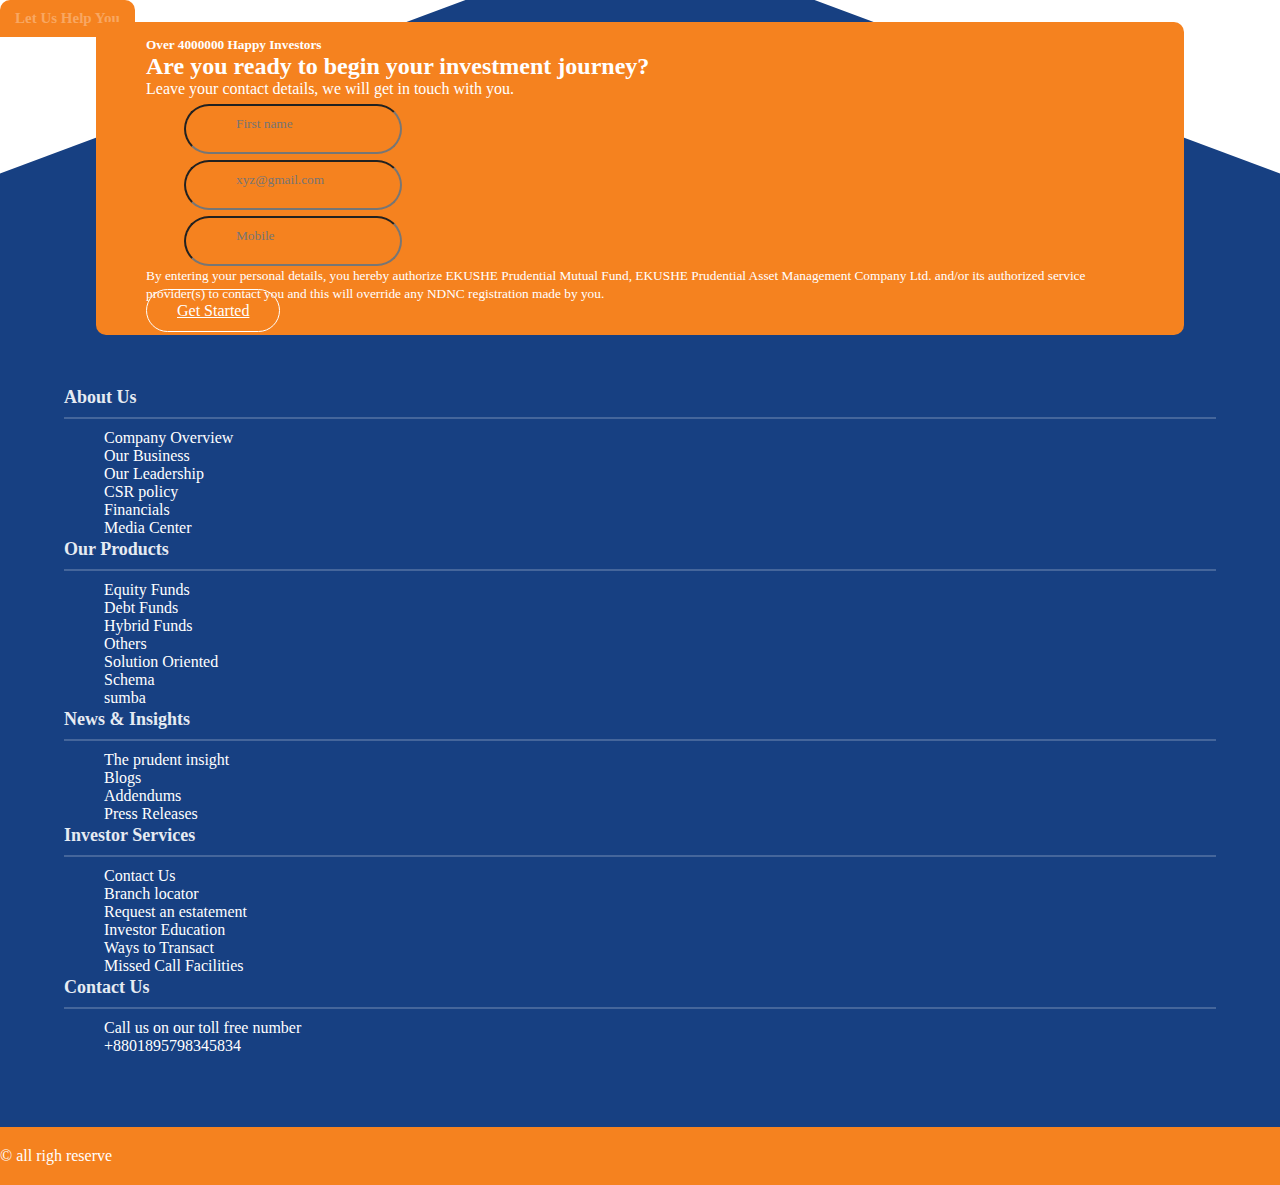
==== index.html @ f6b39957 "klgdfkl" ====
<!DOCTYPE html>
<html lang="en">

<head>
    <meta charset="UTF-8">
    <meta name="viewport" content="width=device-width, initial-scale=1.0">

    <title>Document</title>
    <link rel="stylesheet" href="css/bootstrap.min.css">
    <link rel="stylesheet" href="css/all.min.css">
    <link rel="stylesheet" href="css/jquery.expander.min.css">
    <link rel="stylesheet" href="css/style.css">
</head>

<body>
    <div class="container f"></div>
    <footer>
        <div class="text-center help-div">
            <h5 class="help ">Let Us Help You</h5>
        </div>
        <div class="footer-top text-center">

            <h5 class="">Over 4000000 Happy Investors</h5>
            <h2 class="">Are you ready to begin your investment journey?</h2>
            <p class="">Leave your contact details, we will get in touch with you.</p>
            <form>
                <div class="row container justify-content-center m-auto">
                    <div class="col-lg-6 col-md-12  input-wrap">
                        <div class="icon"><i class="far fa-user"></i></div>
                        <div class="label"></div>
                        <input type="text" class="form-control name" placeholder="First name">

                    </div>
                    <div class="col-lg-6 col-md-12  email">
                        <div class="icon"><i class="fas fa-envelope"></i></div>
                        <div class="label"></div>
                        <input type="text" class="form-control" placeholder="xyz@gmail.com">
                    </div>
                    <div class="col-lg-6 col-md-12 mb-1 ">
                        <div class="icon ms-2"><i class="fas fa-mobile-alt p"></i></div>
                        <div class="label"></div>
                        <input type="text" class="form-control" placeholder="Mobile">
                    </div>

                </div>
                <p class="px-5"><small class="px-5">By entering your personal details, you hereby authorize EKUSHE Prudential
                        Mutual
                        Fund, EKUSHE Prudential Asset Management Company Ltd. and/or its authorized service provider(s)
                        to contact
                        you and this will override any NDNC registration made by you.</small></p>
                <a href="" class="btn  btn-style">Get Started</a>
            </form>
        </div>
        <div class="footer-bottom footer-bottom-laptop px-5">
            <div class="custom-container">
                <div class="row m-auto ">
                    <div class="col-lg-2 col-md-12 col-sm-12">

                        <h4>About Us</h4>

                        <ul class="list-inline">
                            <li class=""><a href="" class="">Company Overview</a></li>
                            <li class=""><a href="" class="">Our Business</a></li>
                            <li class=""><a href="" class="">Our Leadership</a></li>
                            <li class=""><a href="" class="">CSR policy</a></li>
                            <li class=""><a href="" class="">Financials</a></li>
                            <li class=""><a href="" class="">Media Center</a></li>
                        </ul>



                    </div>
                    <div class="col-lg-2 col-md-12 col-sm-12">

                        <h4>Our Products</h4>

                        <ul class="list-inline">
                            <li class=""><a href="" class="">Equity Funds</a></li>
                            <li class=""><a href="" class="">Debt Funds</a></li>
                            <li class=""><a href="" class="">Hybrid Funds</a></li>
                            <li class=""><a href="" class="">Others</a></li>
                            <li class=""><a href="" class="">Solution Oriented</a></li>
                            <li class=""><a href="" class="">Schema</a></li>
                            <li class=""><a href="" class="">sumba</a></li>
                        </ul>


                    </div>
                    <div class="col-lg-2 col-md-12 col-sm-12">

                        <h4>News & Insights</h4>

                        <ul class="list-inline">
                            <li class=""><a href="" class="">The prudent insight</a></li>
                            <li class=""><a href="" class="">Blogs</a></li>
                            <li class=""><a href="" class="">Addendums</a></li>
                            <li class=""><a href="" class="">Press Releases</a></li>

                        </ul>


                    </div>


                    <div class="col-lg-2 col-md-12 col-sm-12">

                        <h4>Investor Services</h4>

                        <ul class="list-inline">
                            <li class=""><a href="" class="">Contact Us</a></li>
                            <li class=""><a href="" class="">Branch locator</a></li>
                            <li class=""><a href="" class="">Request an estatement</a></li>
                            <li class=""><a href="" class="">Investor Education</a></li>
                            <li class=""><a href="" class="">Ways to Transact</a></li>
                            <li class=""><a href="" class="">Missed Call Facilities</a></li>
                        </ul>


                    </div>
                    <div class="col-lg-4 col-md-12 col-sm-12">

                        <h4>Contact Us</h4>

                        <ul class="list-inline">
                            <li class=""><a href="" class="">Call us on our toll free number</a></li>
                            <li class=""><a href="" class="">+8801895798345834</a></li>
                        </ul>
                        <ul class="d-flex  ">
                            <li class="px-2"><a href="" class=""><i class="fab fa-linkedin-in"></i></a></li>
                            <li class="px-2"><a href="" class=""><i class="fab fa-facebook-f"></i></a></li>
                            <li class="px-2"><a href="" class=""><i class="fab fa-youtube"></i></a></li>
                            <li class="px-2"><a href="" class=""><i class="fab fa-twitter"></i></a></li>
                        </ul>

                    </div>

                </div>
            </div>
        </div>
        <div class="footer-bottom footer-bottom-mobile px-5">
            <div class="custom-container">
                <div class="row m-auto ">
                    <div class="col-lg-2 col-md-12 col-sm-12">
                        <div class="accordion" data-expander="my-accordion">
                            <div class="accordion__head" data-toggle>
                                <h4>About Us</h4>
                            </div>
                            <div class="accordion__body" data-body>
                                <ul class="list-inline">
                                    <li class=""><a href="" class="">Company Overview</a></li>
                                    <li class=""><a href="" class="">Our Business</a></li>
                                    <li class=""><a href="" class="">Our Leadership</a></li>
                                    <li class=""><a href="" class="">CSR policy</a></li>
                                    <li class=""><a href="" class="">Financials</a></li>
                                    <li class=""><a href="" class="">Media Center</a></li>
                                </ul>
                            </div>
                        </div>


                    </div>
                    <div class="col-lg-2 col-md-12 col-sm-12">
                        <div class="accordion" data-expander="my-accordion">
                            <div class="accordion__head" data-toggle>
                                <h4>Our Products</h4>
                            </div>
                            <div class="accordion__body" data-body>
                                <ul class="list-inline">
                                    <li class=""><a href="" class="">Equity Funds</a></li>
                                    <li class=""><a href="" class="">Debt Funds</a></li>
                                    <li class=""><a href="" class="">Hybrid Funds</a></li>
                                    <li class=""><a href="" class="">Others</a></li>
                                    <li class=""><a href="" class="">Solution Oriented</a></li>
                                    <li class=""><a href="" class="">Schema</a></li>
                                    <li class=""><a href="" class="">sumba</a></li>
                                </ul>
                            </div>
                        </div>


                    </div>
                    <div class="col-lg-3 col-md-12 col-sm-12">
                        <div class="accordion" data-expander="my-accordion">
                            <div class="accordion__head" data-toggle>
                                <h4>News & Insights</h4>
                            </div>
                            <div class="accordion__body" data-body>
                                <ul class="list-inline">
                                    <li class=""><a href="" class="">The prudent insight</a></li>
                                    <li class=""><a href="" class="">Blogs</a></li>
                                    <li class=""><a href="" class="">Addendums</a></li>
                                    <li class=""><a href="" class="">Press Releases</a></li>

                                </ul>
                            </div>
                        </div>
                    </div>


                    <div class="col-lg-3 col-md-12 col-sm-12">
                        <div class="accordion" data-expander="my-accordion">
                            <div class="accordion__head" data-toggle>
                                <h4>Investor Services</h4>
                            </div>
                            <div class="accordion__body" data-body>
                                <ul class="list-inline">
                                    <li class=""><a href="" class="">Contact Us</a></li>
                                    <li class=""><a href="" class="">Branch locator</a></li>
                                    <li class=""><a href="" class="">Request an estatement</a></li>
                                    <li class=""><a href="" class="">Investor Education</a></li>
                                    <li class=""><a href="" class="">Ways to Transact</a></li>
                                    <li class=""><a href="" class="">Missed Call Facilities</a></li>
                                </ul>
                            </div>
                        </div>


                    </div>
                    <div class="col-lg-2 col-md-12 col-sm-12">
                        <div class="accordion" data-expander="my-accordion">
                            <div class="accordion__head" data-toggle>
                                <h4>Contact Us</h4>
                            </div>
                            <div class="accordion__body" data-body>
                                <ul class="list-inline">
                                    <li class=""><a href="" class="">Call us on our toll free number</a></li>
                                    <li class=""><a href="" class="">+8801895798345834</a></li>
                                </ul>
                                <ul class="d-flex social-icon ">
                                    <li class="px-2"><a href="" class=""><i class="fab fa-linkedin-in"></i></a></li>
                                    <li class="px-2"><a href="" class=""><i class="fab fa-facebook-f"></i></a></li>
                                    <li class="px-2"><a href="" class=""><i class="fab fa-youtube"></i></a></li>
                                    <li class="px-2"><a href="" class=""><i class="fab fa-twitter"></i></a></li>
                                </ul>
                            </div>
                        </div>
                    </div>

                </div>
            </div>
        </div>
        <div class="copy-right text-center">
            <p class="m-auto">&copy; all righ reserve</p>
        </div>
    </footer>

    <script src="js/all.min.js"></script>
    <script src="https://code.jquery.com/jquery-3.5.1.min.js"></script>
    <script src="js/jquery.expander.min.js"></script>
    <script>
        var windowWidth = $(window).width();
        if (windowWidth < 768) {
            $('.dropdown').expander({
                dropdown: 'bottom'
            });
        } else {
            $('.dropdown').expander({
                dropdown: 'expand'
            });
        }
    </script>
</body>

</html>
---- css/style.css ----
* {
    margin: 0;
    box-sizing: border-box;
    font-family: lato-regular;
}
@font-face{
    font-family: lato-regular;
    src: url('../fonts/Lato-Regular.ttf');
}
@font-face{
    font-family: lato-bold;
    src: url('../fonts/Lato-Bold.ttf');
}
.custom-container{width: 90%; margin: auto;}
.footer-top {
    background-color: #F5821F;
    position: relative;
    width: 85%;
    margin: auto;
    padding: 15px 50px;
    border-radius: 10px;
    z-index: 1;
    
}
.footer-top h2, .footer-top h5, .footer-top p{color: white;}
.footer-top h2{font-family: lato-bold;}
.footer-bottom {
    background-color: #174082;
    margin-top: -400px;
    padding-top: 450px;
    clip-path: polygon(50% 0, 100% 20%, 100% 100%, 0 100%, 0 20%);
    position: relative;
}

.help {
    background-color: #F5821F;
    display: inline-block;
    padding: 10px 15px;
    border-top-left-radius: 10px;
    border-top-right-radius: 10px;
    color: #F8A762;
    font-family: lato-bold;
    font-size: 15px;
}

.help-div {
    margin-bottom: -15px;
}

input[type=text] {
    border-radius: 40px;
    background-color: #F5821F;
    padding: 10px 0 20px 50px;
    box-shadow: none;
}
.input-wrap:hover i.fa.fa-user{color: red;}
input:hover {
    background-color: ;
    border: 1px solid #F75A29;
}

.icon:hover {
    color: #F75A29;
}

.form-control:focus {
    background-color: white;
    box-shadow: none;
    border: 1px solid  #F75A29;
}

.btn-style {
    border-radius: 40px;
    padding: 12px 30px;
    border: 1px solid white;
    color: white;
}

.btn-style:hover {
    background-color: #B02A30;
    color: white;
}

.label {
    display: inline-block;
    position: relative;
    left: -37%;
    top: 30%;
}

.icon {
    display: inline-block;
    position: relative;
    right: 44%;
    top: 50%;
    height: 30px;
    width: 30px;
    border: 1px solid #eda86d;
    color: #eda86d;
    border-radius: 50%;
}

.footer-bottom {
    color: white;
}
.footer-bottom h4{border-bottom: 2px solid #45669B; margin-bottom: 10px; padding: 2px 0;}
.footer-bottom ul {
    list-style: none;
}

.footer-bottom ul li a {
    text-decoration: none;
    color: white;
    display: inline-block;
    border-bottom: 1px;
}

.footer-bottom ul li a:hover  {
    color: #F57A4D;
    
    transition: .5s;
}
.social ul li {display: inline-block;}
.social-icon i{height: 30px; width: 30px; background-color: red; border: 1px solid red; border-radius: 50%;}

.copy-right {
    background-color: #F5821F;
    color: white;
    padding: 20px 0;
}
.footer-bottom h4{font-size: 18px; line-height: 20px;color:#E6EBF2 ;font-family: lato-bold;padding-bottom: 10px;}
h4>ul>li{font-size: 14px; line-height: 20px;color:#E6EBF2 ;}
.footer-bottom-mobile{display: none;}
.footer-bottom-laptop{display: block;}
@media screen and(max-width:1300px){
    
}
@media screen and (min-width: 1000px) {
    .icon {
      
          
  
          
      }
  }
@media  screen and(max-width:700px){
    .footer-bottom-laptop{display: none;}
    .footer-bottom-mobile{display: block;}
    
}
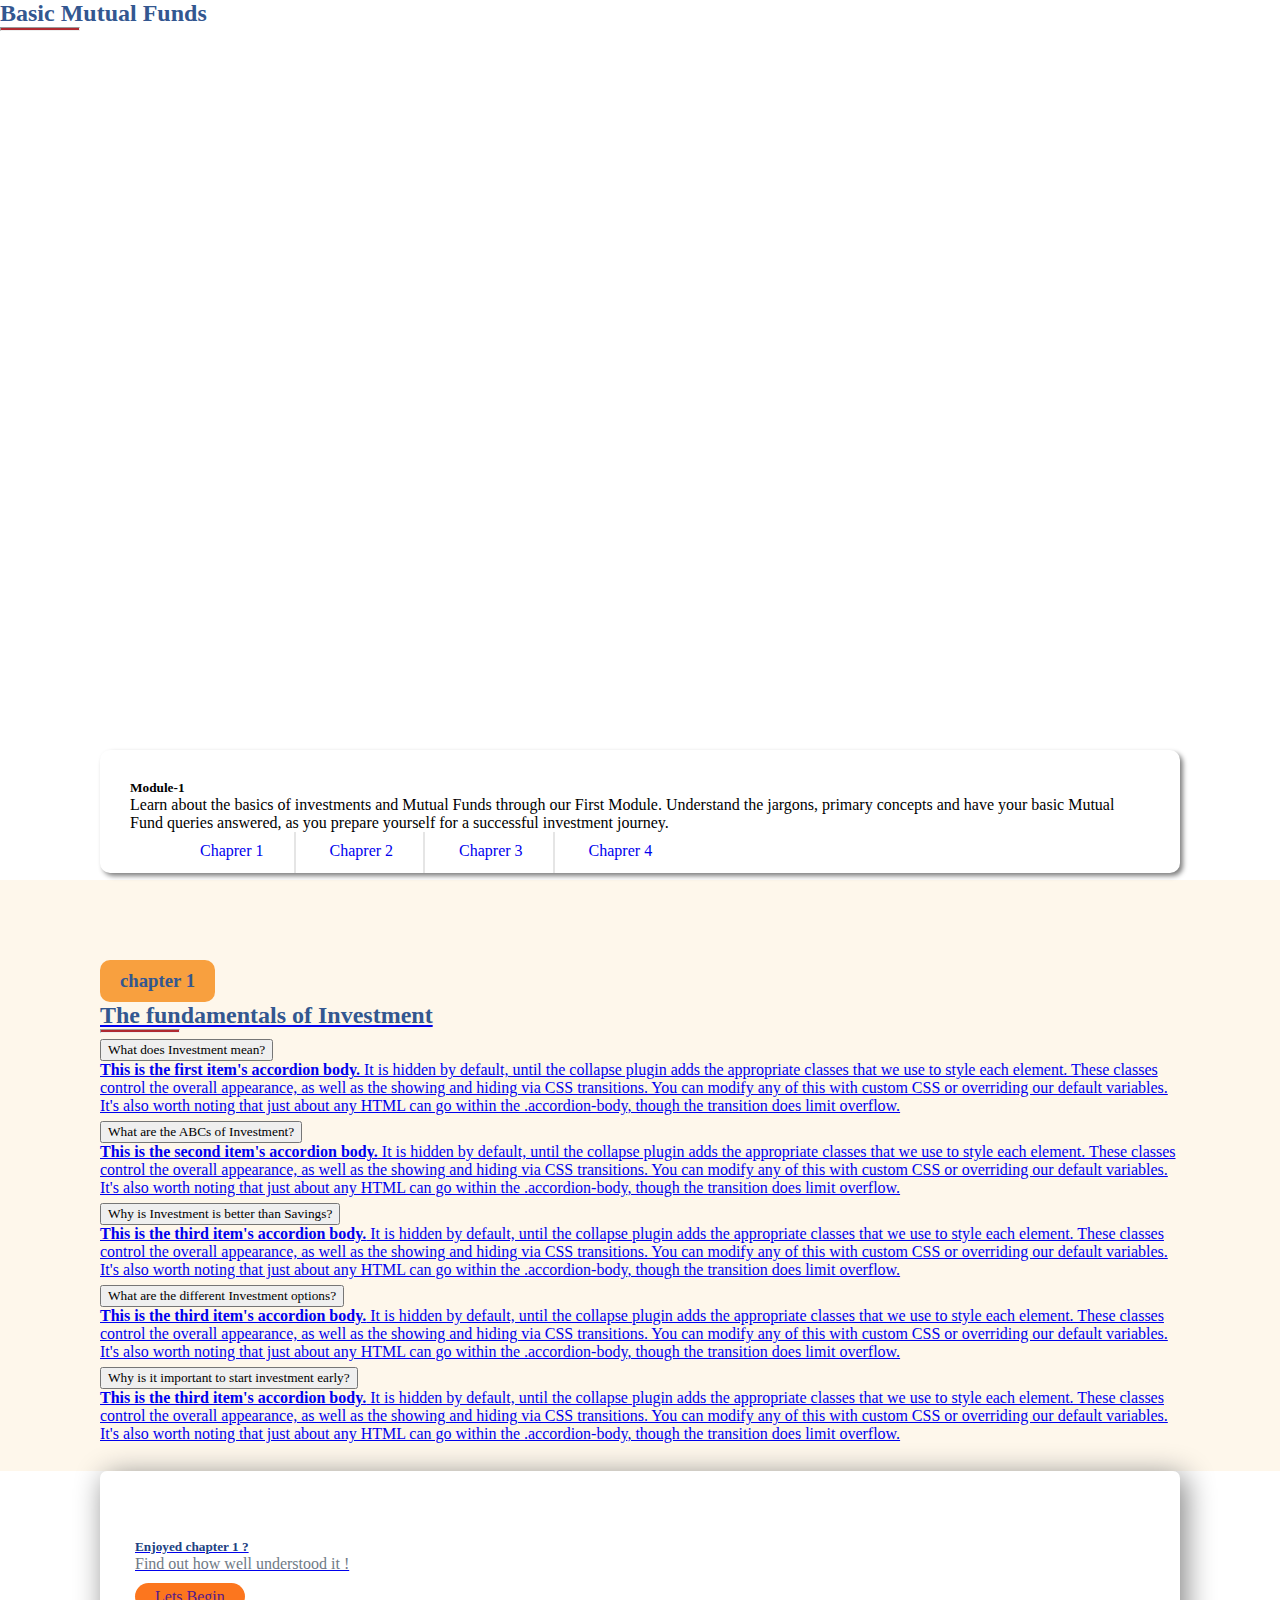
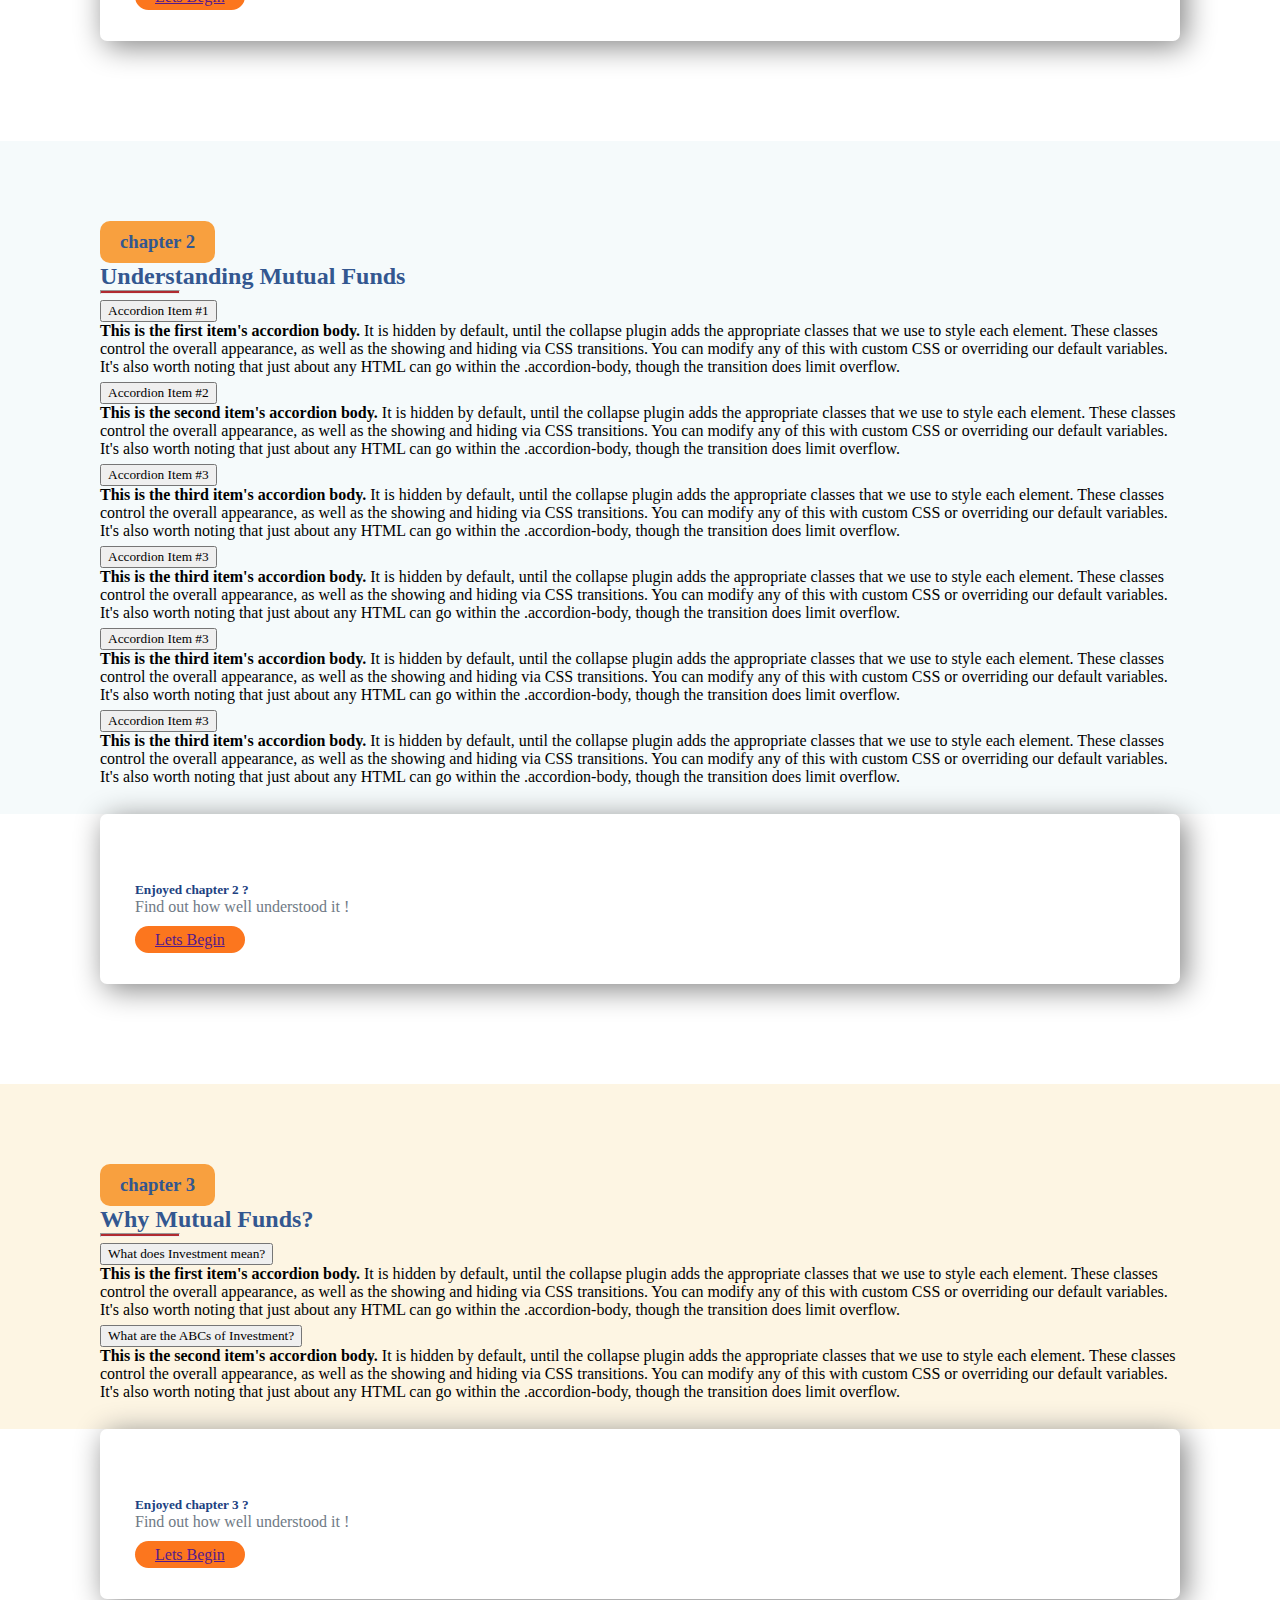
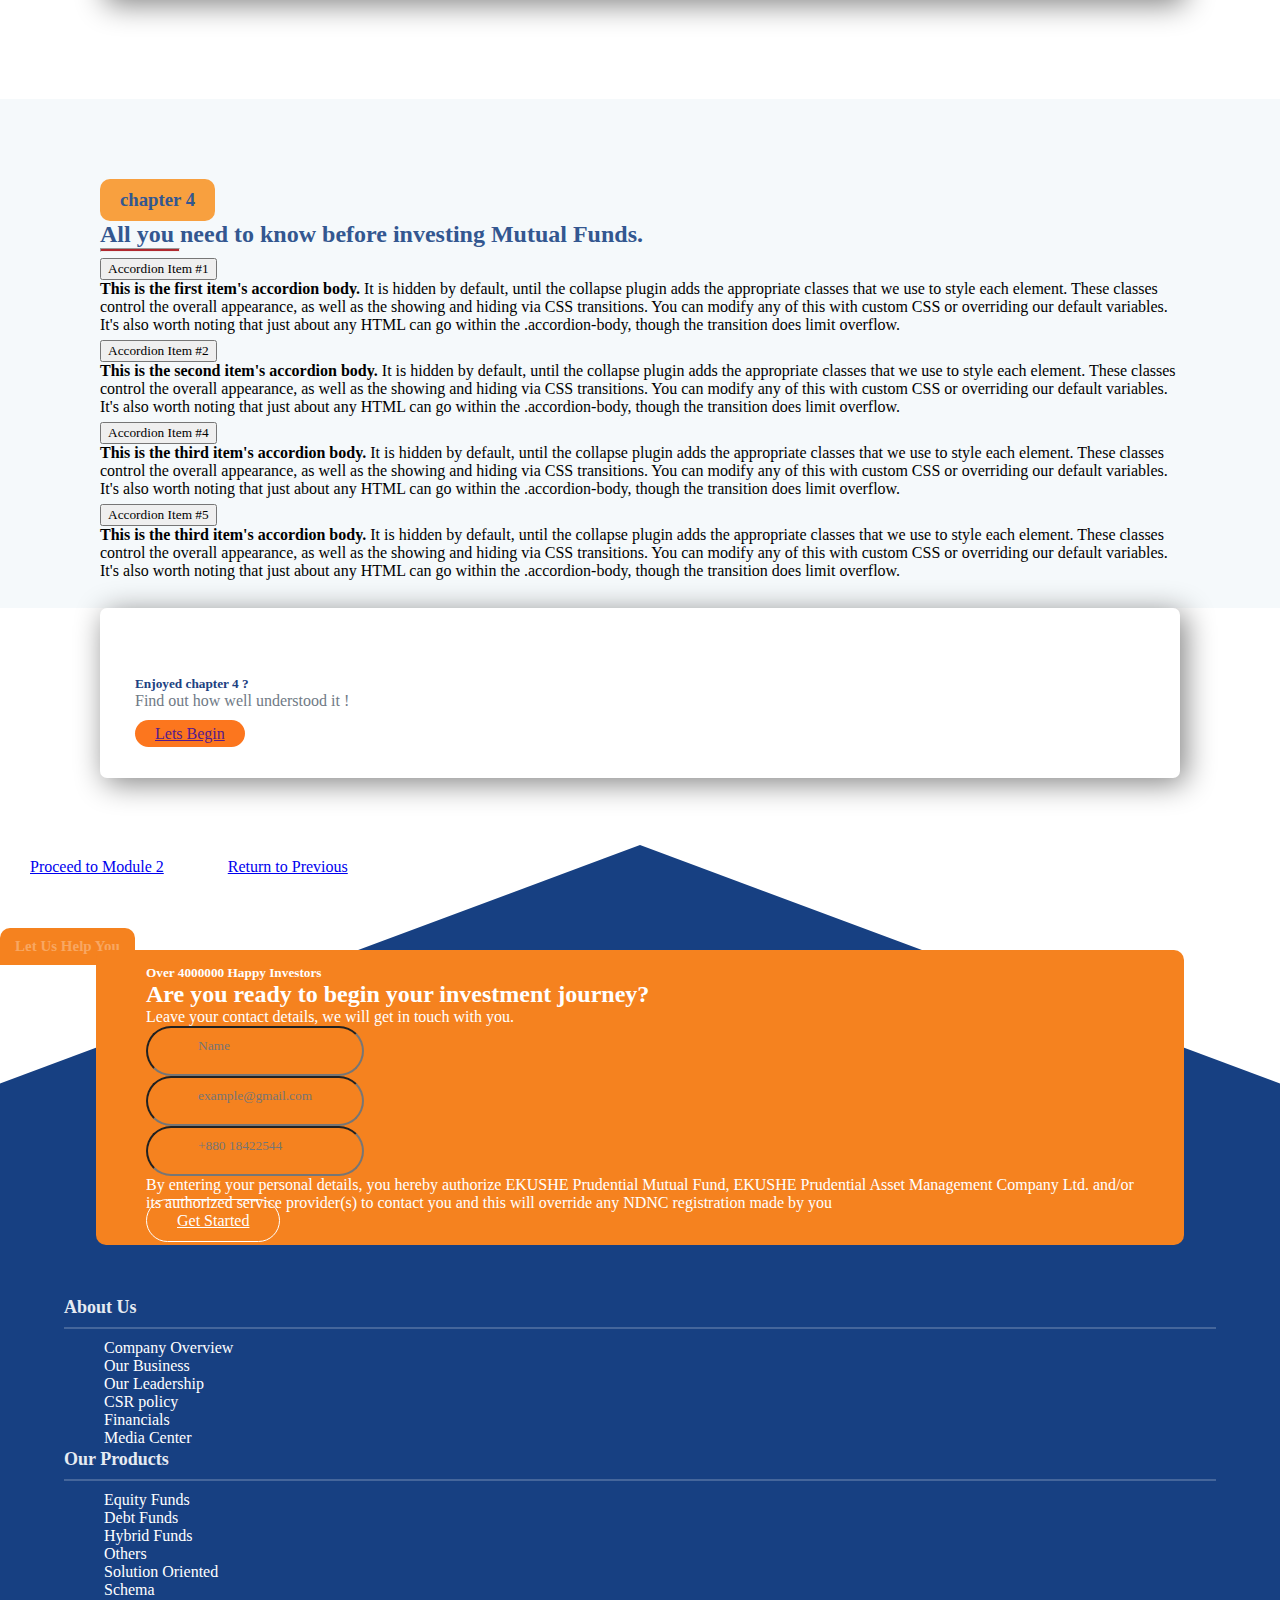
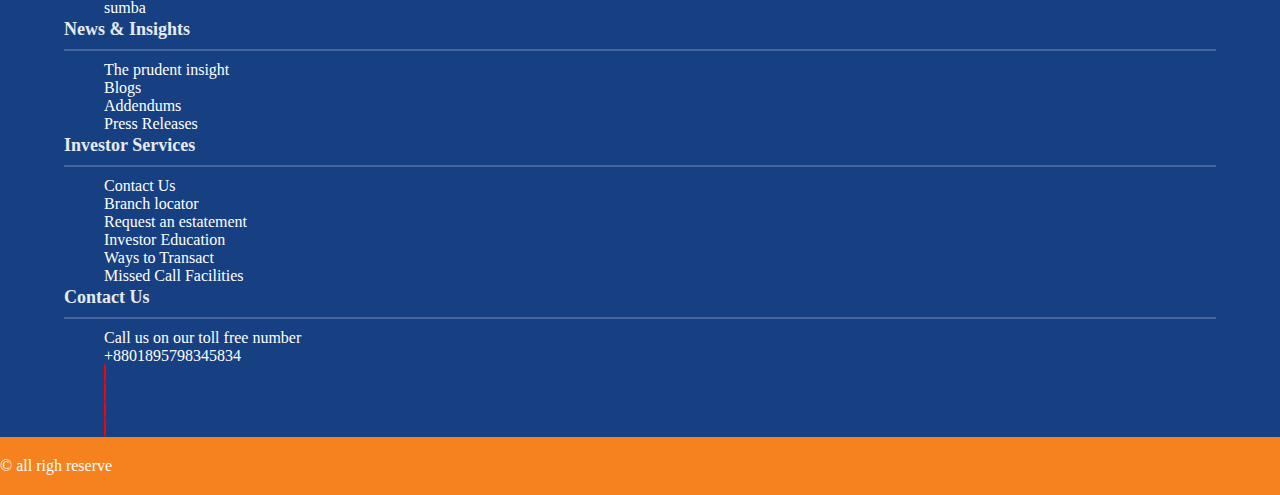
==== commit 9646ec13: "update" ====
--- a/index.html
+++ b/index.html
@@ -9,11 +9,566 @@
     <link rel="stylesheet" href="css/bootstrap.min.css">
     <link rel="stylesheet" href="css/all.min.css">
     <link rel="stylesheet" href="css/jquery.expander.min.css">
+    <link rel="stylesheet" href="css/main.css">
     <link rel="stylesheet" href="css/style.css">
 </head>
 
 <body>
-    <div class="container f"></div>
+    <main>
+        <!-- top heade -->
+        <div class="top-header d-flex align-items-end justify-content-center text-center">
+            <!-- <img src="images/header-inside-curve.svg" alt=""> -->
+            <div class="">
+                <h2 class="pb-2">Basic Mutual Funds</h2>
+            <div class="d-block mb-3">
+                <hr class="line m-auto">
+            </div>
+            </div>
+        </div>
+
+        <!-- learn background -->
+        <div class="learn-background">
+
+        </div>
+        
+            <div class="chapter-index ">
+                <div class="">
+                    <h5 class="">Module-1</h5>
+                    <p class="">Learn about the basics of investments and Mutual Funds through our First Module. Understand the jargons, primary concepts and have your basic Mutual Fund queries answered, as you prepare yourself for a successful investment journey.
+                    </p>
+                   <div class="chapter-menu  d-flex justify-content-center align-items-end">
+                    <ul class="my-0">
+                        <li class=""><a href="#chapter-1" class="">Chaprer 1</a></li>
+                        <li class=""><a href="#chapter-2" class="">Chaprer 2</a></li>
+                        <li class=""><a href="#chapter-3" class="">Chaprer 3</a></li>
+                        <li class=""><a href="#chapter-4" class="">Chaprer 4</a></li>
+                    </ul>
+    
+    
+                    <select> 
+                        <option value="#chapter-1" selected="selected"><a href="#chapter-1" class="">Chaprer 1</a1</option> 
+                        
+                        <option value="#chapter-2"><a href="#chapter-2" class="">Chaprer 2</a</option> 
+                        <option value="#chapter-3"><a href="#chapter-3" class="">Chaprer 3</a</option> 
+                        <option value="#chapter-4"><a href="#chapter-4" class="">Chaprer 4</a</option> 
+                        
+                      </select> 
+                </div>
+
+               </div>
+            </div>
+        
+        <!-- fundamental of investment -->
+        <section class="investment">
+            <div class="">
+                <!-- chapter 1 -->
+                <div class="curve"></div>
+                <div class="row row-gap" id="chapter-1">
+                    <div class="col-lg-6">
+                        <h3 class="text-uppercase">chapter <span class="">1</span></h3>
+                        <h2 class="">The fundamentals of Investment</h2>
+                        <hr class="line">
+
+
+
+
+                        <div class="accordion" id="accordionChapterOne">
+                            <div class="accordion-item">
+                                <h2 class="accordion-header" id="headingOne">
+                                    <button class="accordion-button" type="button" data-bs-toggle="collapse"
+                                        data-bs-target="#ChapterOneCollapseOne" aria-expanded="true" aria-controls="ChapterOneCollapseOne">
+                                        What does Investment mean?
+                                    </button>
+                                </h2>
+                                <div id="ChapterOneCollapseOne" class="accordion-collapse collapse show"
+                                    aria-labelledby="headingOne" data-bs-parent="#accordionChapterOne">
+                                    <div class="accordion-body">
+                                        <strong>This is the first item's accordion body.</strong> It is hidden by
+                                        default, until the collapse plugin adds the appropriate classes that we use to
+                                        style each element. These classes control the overall appearance, as well as the
+                                        showing and hiding via CSS transitions. You can modify any of this with custom
+                                        CSS or overriding our default variables. It's also worth noting that just about
+                                        any HTML can go within the <code>.accordion-body</code>, though the transition
+                                        does limit overflow.
+                                    </div>
+                                </div>
+                            </div>
+                            <div class="accordion-item">
+                                <h2 class="accordion-header" id="headingTwo">
+                                    <button class="accordion-button collapsed" type="button" data-bs-toggle="collapse"
+                                        data-bs-target="#ChapterOneCollapseTwo" aria-expanded="false" aria-controls="ChapterOneCollapseTwo">
+                                        What are the ABCs of Investment?
+                                    </button>
+                                </h2>
+                                <div id="ChapterOneCollapseTwo" class="accordion-collapse collapse" aria-labelledby="headingTwo"
+                                    data-bs-parent="#accordionChapterOne">
+                                    <div class="accordion-body">
+                                        <strong>This is the second item's accordion body.</strong> It is hidden by
+                                        default, until the collapse plugin adds the appropriate classes that we use to
+                                        style each element. These classes control the overall appearance, as well as the
+                                        showing and hiding via CSS transitions. You can modify any of this with custom
+                                        CSS or overriding our default variables. It's also worth noting that just about
+                                        any HTML can go within the <code>.accordion-body</code>, though the transition
+                                        does limit overflow.
+                                    </div>
+                                </div>
+                            </div>
+                            <div class="accordion-item">
+                                <h2 class="accordion-header" id="headingThree">
+                                    <button class="accordion-button collapsed" type="button" data-bs-toggle="collapse"
+                                        data-bs-target="#ChapterOneCollapseThree" aria-expanded="false"
+                                        aria-controls="ChapterOneCollapseThree">
+                                        Why is Investment is better than Savings?
+                                    </button>
+                                </h2>
+                                <div id="ChapterOneCollapseThree" class="accordion-collapse collapse"
+                                    aria-labelledby="headingThree" data-bs-parent="#accordionChapterOne">
+                                    <div class="accordion-body">
+                                        <strong>This is the third item's accordion body.</strong> It is hidden by
+                                        default, until the collapse plugin adds the appropriate classes that we use to
+                                        style each element. These classes control the overall appearance, as well as the
+                                        showing and hiding via CSS transitions. You can modify any of this with custom
+                                        CSS or overriding our default variables. It's also worth noting that just about
+                                        any HTML can go within the <code>.accordion-body</code>, though the transition
+                                        does limit overflow.
+                                    </div>
+                                </div>
+                            </div>
+                            
+                            <div class="accordion-item">
+                                <h2 class="accordion-header" id="headingThree">
+                                    <button class="accordion-button collapsed" type="button" data-bs-toggle="collapse"
+                                        data-bs-target="#ChapterOneCollapseFour" aria-expanded="false"
+                                        aria-controls="ChapterOneCollapseFour">
+                                        What are the different Investment options?
+                                    </button>
+                                </h2>
+                                <div id="ChapterOneCollapseFour" class="accordion-collapse collapse"
+                                    aria-labelledby="headingThree" data-bs-parent="#accordionChapterOne">
+                                    <div class="accordion-body">
+                                        <strong>This is the third item's accordion body.</strong> It is hidden by
+                                        default, until the collapse plugin adds the appropriate classes that we use to
+                                        style each element. These classes control the overall appearance, as well as the
+                                        showing and hiding via CSS transitions. You can modify any of this with custom
+                                        CSS or overriding our default variables. It's also worth noting that just about
+                                        any HTML can go within the <code>.accordion-body</code>, though the transition
+                                        does limit overflow.
+                                    </div>
+                                </div>
+                            </div>
+                            <div class="accordion-item">
+                                <h2 class="accordion-header" id="headingThree">
+                                    <button class="accordion-button collapsed" type="button" data-bs-toggle="collapse"
+                                        data-bs-target="#ChapterOneCollapseFive" aria-expanded="false"
+                                        aria-controls="ChapterOneCollapseFive">
+                                        Why is it important to start investment early?
+                                    </button>
+                                </h2>
+                                <div id="ChapterOneCollapseFive" class="accordion-collapse collapse"
+                                    aria-labelledby="headingThree" data-bs-parent="#accordionChapterOne">
+                                    <div class="accordion-body">
+                                        <strong>This is the third item's accordion body.</strong> It is hidden by
+                                        default, until the collapse plugin adds the appropriate classes that we use to
+                                        style each element. These classes control the overall appearance, as well as the
+                                        showing and hiding via CSS transitions. You can modify any of this with custom
+                                        CSS or overriding our default variables. It's also worth noting that just about
+                                        any HTML can go within the <code>.accordion-body</code>, though the transition
+                                        does limit overflow.
+                                    </div>
+                                </div>
+                            </div>
+
+                        </div>
+
+
+                    </div>
+                    <div class="col-lg-6 d-flex align-items-start">
+                        <img src="images/module1chapter1.png" alt="" class="img-fluid">
+                    </div>
+                   
+                </div>
+                <!-- chapter bottom card -->
+                <div class="d-lg-flex align-items-center chapter-bottom-card d-sm-block">
+                    <div class=""><img src="images/takeQuiz.png" alt="" class="img-fluid"></div>
+                    <div class="">
+                        <h5 class="">Enjoyed chapter 1 ?</h5>
+                        <p class="">Find out how well understood it !</p>
+                    </div>
+                    <div class="">
+                        <a href="" class="btn btn-warning text-white">Lets Begin</a>
+                    </div>
+                </div>
+                
+                <!-- chapter 2 -->
+                <div class="curve-grey"></div>
+                <div class="row row-gap" id="chapter-2">
+                    <div class="col-lg-6 order-2">
+                        <h3 class="text-uppercase">chapter <span>2</span></h3>
+                        <h2 class="">Understanding Mutual Funds</h2>
+                        <hr class="line">
+
+
+
+                        <div class="accordion" id="accordionExample">
+                            <div class="accordion-item">
+                                <h2 class="accordion-header" id="headingOne">
+                                    <button class="accordion-button" type="button" data-bs-toggle="collapse"
+                                        data-bs-target="#ChapterTwoCollapseOne" aria-expanded="true" aria-controls="ChapterTwoCollapseOne">
+                                        Accordion Item #1
+                                    </button>
+                                </h2>
+                                <div id="ChapterTwoCollapseOne" class="accordion-collapse collapse show"
+                                    aria-labelledby="headingOne" data-bs-parent="#accordionExample">
+                                    <div class="accordion-body">
+                                        <strong>This is the first item's accordion body.</strong> It is hidden by
+                                        default, until the collapse plugin adds the appropriate classes that we use to
+                                        style each element. These classes control the overall appearance, as well as the
+                                        showing and hiding via CSS transitions. You can modify any of this with custom
+                                        CSS or overriding our default variables. It's also worth noting that just about
+                                        any HTML can go within the <code>.accordion-body</code>, though the transition
+                                        does limit overflow.
+                                    </div>
+                                </div>
+                            </div>
+                            <div class="accordion-item">
+                                <h2 class="accordion-header" id="headingTwo">
+                                    <button class="accordion-button collapsed" type="button" data-bs-toggle="collapse"
+                                        data-bs-target="#ChapterTwoCollapseTwo" aria-expanded="false" aria-controls="ChapterTwoCollapseTwo">
+                                        Accordion Item #2
+                                    </button>
+                                </h2>
+                                <div id="ChapterTwoCollapseTwo" class="accordion-collapse collapse" aria-labelledby="headingTwo"
+                                    data-bs-parent="#accordionExample">
+                                    <div class="accordion-body">
+                                        <strong>This is the second item's accordion body.</strong> It is hidden by
+                                        default, until the collapse plugin adds the appropriate classes that we use to
+                                        style each element. These classes control the overall appearance, as well as the
+                                        showing and hiding via CSS transitions. You can modify any of this with custom
+                                        CSS or overriding our default variables. It's also worth noting that just about
+                                        any HTML can go within the <code>.accordion-body</code>, though the transition
+                                        does limit overflow.
+                                    </div>
+                                </div>
+                            </div>
+                            <div class="accordion-item">
+                                <h2 class="accordion-header" id="headingThree">
+                                    <button class="accordion-button collapsed" type="button" data-bs-toggle="collapse"
+                                        data-bs-target="#ChapterTwoCollapseThree" aria-expanded="false"
+                                        aria-controls="ChapterTwoCollapseThree">
+                                        Accordion Item #3
+                                    </button>
+                                </h2>
+                                <div id="ChapterTwoCollapseThree" class="accordion-collapse collapse"
+                                    aria-labelledby="headingThree" data-bs-parent="#accordionExample">
+                                    <div class="accordion-body">
+                                        <strong>This is the third item's accordion body.</strong> It is hidden by
+                                        default, until the collapse plugin adds the appropriate classes that we use to
+                                        style each element. These classes control the overall appearance, as well as the
+                                        showing and hiding via CSS transitions. You can modify any of this with custom
+                                        CSS or overriding our default variables. It's also worth noting that just about
+                                        any HTML can go within the <code>.accordion-body</code>, though the transition
+                                        does limit overflow.
+                                    </div>
+                                </div>
+
+                            </div>
+                            <div class="accordion-item">
+                                <h2 class="accordion-header" id="headingThree">
+                                    <button class="accordion-button collapsed" type="button" data-bs-toggle="collapse"
+                                        data-bs-target="#ChapterTwoCollapseThree" aria-expanded="false"
+                                        aria-controls="ChapterTwoCollapseThree">
+                                        Accordion Item #3
+                                    </button>
+                                </h2>
+                                <div id="ChapterTwoCollapseThree" class="accordion-collapse collapse"
+                                    aria-labelledby="headingThree" data-bs-parent="#accordionExample">
+                                    <div class="accordion-body">
+                                        <strong>This is the third item's accordion body.</strong> It is hidden by
+                                        default, until the collapse plugin adds the appropriate classes that we use to
+                                        style each element. These classes control the overall appearance, as well as the
+                                        showing and hiding via CSS transitions. You can modify any of this with custom
+                                        CSS or overriding our default variables. It's also worth noting that just about
+                                        any HTML can go within the <code>.accordion-body</code>, though the transition
+                                        does limit overflow.
+                                    </div>
+                                </div>
+
+                            </div>
+                            <div class="accordion-item">
+                                <h2 class="accordion-header" id="headingThree">
+                                    <button class="accordion-button collapsed" type="button" data-bs-toggle="collapse"
+                                        data-bs-target="#ChapterTwoCollapseFour" aria-expanded="false"
+                                        aria-controls="ChapterTwoCollapseFour">
+                                        Accordion Item #3
+                                    </button>
+                                </h2>
+                                <div id="ChapterTwoCollapseFour" class="accordion-collapse collapse"
+                                    aria-labelledby="headingThree" data-bs-parent="#accordionExample">
+                                    <div class="accordion-body">
+                                        <strong>This is the third item's accordion body.</strong> It is hidden by
+                                        default, until the collapse plugin adds the appropriate classes that we use to
+                                        style each element. These classes control the overall appearance, as well as the
+                                        showing and hiding via CSS transitions. You can modify any of this with custom
+                                        CSS or overriding our default variables. It's also worth noting that just about
+                                        any HTML can go within the <code>.accordion-body</code>, though the transition
+                                        does limit overflow.
+                                    </div>
+                                </div>
+
+                            </div>
+                            <div class="accordion-item">
+                                <h2 class="accordion-header" id="headingThree">
+                                    <button class="accordion-button collapsed" type="button" data-bs-toggle="collapse"
+                                        data-bs-target="#ChapterTwoCollapseFive" aria-expanded="false"
+                                        aria-controls="ChapterTwoCollapseFive">
+                                        Accordion Item #3
+                                    </button>
+                                </h2>
+                                <div id="ChapterTwoCollapseFive" class="accordion-collapse collapse"
+                                    aria-labelledby="headingThree" data-bs-parent="#accordionExample">
+                                    <div class="accordion-body">
+                                        <strong>This is the third item's accordion body.</strong> It is hidden by
+                                        default, until the collapse plugin adds the appropriate classes that we use to
+                                        style each element. These classes control the overall appearance, as well as the
+                                        showing and hiding via CSS transitions. You can modify any of this with custom
+                                        CSS or overriding our default variables. It's also worth noting that just about
+                                        any HTML can go within the <code>.accordion-body</code>, though the transition
+                                        does limit overflow.
+                                    </div>
+                                </div>
+
+                            </div>
+
+                        </div>
+
+
+                        
+
+                    </div>
+                    <div class="col-lg-6 order-1">
+                        <img src="images/module1chapter2.png" alt="" class="img-fluid">
+                    </div>
+                </div>
+                 <!-- chapter bottom card -->
+                 <div class="d-lg-flex align-items-center chapter-bottom-card d-sm-block">
+                    <div class=""><img src="images/takeQuiz.png" alt="" class="img-fluid"></div>
+                    <div class="">
+                        <h5 class="">Enjoyed chapter 2 ?</h5>
+                        <p class="">Find out how well understood it !</p>
+                    </div>
+                    <div class="">
+                        <a href="" class="btn btn-warning text-white">Lets Begin</a>
+                    </div>
+                </div>
+                <!-- chapter 3 -->
+                <div class="curve"></div>
+                <div class="row row-gap" id="chapter-3">
+                    <div class="col-lg-6 ">
+                        <h3 class="text-uppercase">chapter <span>3</span></h3>
+                        <h2 class="">Why Mutual Funds?</h2>
+                        <hr class="line">
+                        
+
+                            
+
+                        <div class="accordion" id="accordionChapterTwo">
+                            <div class="accordion-item">
+                                <h2 class="accordion-header" id="headingOne">
+                                    <button class="accordion-button" type="button" data-bs-toggle="collapse"
+                                        data-bs-target="#ChapterTwoCollapseOne" aria-expanded="true" aria-controls="ChapterTwoCollapseOne">
+                                        What does Investment mean?
+                                    </button>
+                                </h2>
+                                <div id="ChapterTwoCollapseOne" class="accordion-collapse collapse show"
+                                    aria-labelledby="headingOne" data-bs-parent="#accordionChapterOne">
+                                    <div class="accordion-body">
+                                        <strong>This is the first item's accordion body.</strong> It is hidden by
+                                        default, until the collapse plugin adds the appropriate classes that we use to
+                                        style each element. These classes control the overall appearance, as well as the
+                                        showing and hiding via CSS transitions. You can modify any of this with custom
+                                        CSS or overriding our default variables. It's also worth noting that just about
+                                        any HTML can go within the <code>.accordion-body</code>, though the transition
+                                        does limit overflow.
+                                    </div>
+                                </div>
+                            </div>
+                            <div class="accordion-item">
+                                <h2 class="accordion-header" id="ChapterTwoHeadingTwo">
+                                    <button class="accordion-button collapsed" type="button" data-bs-toggle="collapse"
+                                        data-bs-target="#ChapterTwoCollapseTwo" aria-expanded="false" aria-controls="ChapterTwoCollapseTwo">
+                                        What are the ABCs of Investment?
+                                    </button>
+                                </h2>
+                                <div id="ChapterTwoCollapseTwo" class="accordion-collapse collapse" aria-labelledby="headingTwo"
+                                    data-bs-parent="#accordionChapterTwo">
+                                    <div class="accordion-body">
+                                        <strong>This is the second item's accordion body.</strong> It is hidden by
+                                        default, until the collapse plugin adds the appropriate classes that we use to
+                                        style each element. These classes control the overall appearance, as well as the
+                                        showing and hiding via CSS transitions. You can modify any of this with custom
+                                        CSS or overriding our default variables. It's also worth noting that just about
+                                        any HTML can go within the <code>.accordion-body</code>, though the transition
+                                        does limit overflow.
+                                    </div>
+                                </div>
+                            </div>
+                            
+                            
+                            
+
+                        </div>
+                        
+
+                    </div>
+                    <div class="col-lg-6 ">
+                        <img src="images/module1chapter3.png" alt="" class="img-fluid">
+                    </div>
+                </div>
+                 <!-- chapter bottom card -->
+                 <div class="d-lg-flex align-items-center chapter-bottom-card d-sm-block">
+                    <div class=""><img src="images/takeQuiz.png" alt="" class="img-fluid"></div>
+                    <div class="">
+                        <h5 class="">Enjoyed chapter 3 ?</h5>
+                        <p class="">Find out how well understood it !</p>
+                    </div>
+                    <div class="">
+                        <a href="" class="btn btn-warning text-white">Lets Begin</a>
+                    </div>
+                </div>
+                <!-- chapter 4 -->
+                <div class="curve-grey"></div>
+                <div class="row row-gap" id="chapter-4">
+                    <div class="col-lg-6 order-2">
+                        <h3 class="text-uppercase">chapter <span>4</span></h3>
+                        <h2 class="">All you need to know before investing Mutual Funds.</h2>
+                        <hr class="line">
+                        
+                        <div class="accordion" id="accordionExample">
+                            <div class="accordion-item">
+                                <h2 class="accordion-header" id="headingOne">
+                                    <button class="accordion-button" type="button" data-bs-toggle="collapse"
+                                        data-bs-target="#ChapterTwoCollapseOne" aria-expanded="true" aria-controls="ChapterTwoCollapseOne">
+                                        Accordion Item #1
+                                    </button>
+                                </h2>
+                                <div id="ChapterTwoCollapseOne" class="accordion-collapse collapse show"
+                                    aria-labelledby="headingOne" data-bs-parent="#accordionExample">
+                                    <div class="accordion-body">
+                                        <strong>This is the first item's accordion body.</strong> It is hidden by
+                                        default, until the collapse plugin adds the appropriate classes that we use to
+                                        style each element. These classes control the overall appearance, as well as the
+                                        showing and hiding via CSS transitions. You can modify any of this with custom
+                                        CSS or overriding our default variables. It's also worth noting that just about
+                                        any HTML can go within the <code>.accordion-body</code>, though the transition
+                                        does limit overflow.
+                                    </div>
+                                </div>
+                            </div>
+                            <div class="accordion-item">
+                                <h2 class="accordion-header" id="headingTwo">
+                                    <button class="accordion-button collapsed" type="button" data-bs-toggle="collapse"
+                                        data-bs-target="#ChapterTwoCollapseTwo" aria-expanded="false" aria-controls="ChapterTwoCollapseTwo">
+                                        Accordion Item #2
+                                    </button>
+                                </h2>
+                                <div id="ChapterTwoCollapseTwo" class="accordion-collapse collapse" aria-labelledby="headingTwo"
+                                    data-bs-parent="#accordionExample">
+                                    <div class="accordion-body">
+                                        <strong>This is the second item's accordion body.</strong> It is hidden by
+                                        default, until the collapse plugin adds the appropriate classes that we use to
+                                        style each element. These classes control the overall appearance, as well as the
+                                        showing and hiding via CSS transitions. You can modify any of this with custom
+                                        CSS or overriding our default variables. It's also worth noting that just about
+                                        any HTML can go within the <code>.accordion-body</code>, though the transition
+                                        does limit overflow.
+                                    </div>
+                                </div>
+                            </div>
+                            
+                           
+                            <div class="accordion-item">
+                                <h2 class="accordion-header" id="headingThree">
+                                    <button class="accordion-button collapsed" type="button" data-bs-toggle="collapse"
+                                        data-bs-target="#ChapterTwoCollapseFour" aria-expanded="false"
+                                        aria-controls="ChapterTwoCollapseFour">
+                                        Accordion Item #4
+                                    </button>
+                                </h2>
+                                <div id="ChapterTwoCollapseFour" class="accordion-collapse collapse"
+                                    aria-labelledby="headingThree" data-bs-parent="#accordionExample">
+                                    <div class="accordion-body">
+                                        <strong>This is the third item's accordion body.</strong> It is hidden by
+                                        default, until the collapse plugin adds the appropriate classes that we use to
+                                        style each element. These classes control the overall appearance, as well as the
+                                        showing and hiding via CSS transitions. You can modify any of this with custom
+                                        CSS or overriding our default variables. It's also worth noting that just about
+                                        any HTML can go within the <code>.accordion-body</code>, though the transition
+                                        does limit overflow.
+                                    </div>
+                                </div>
+
+                            </div>
+                            <div class="accordion-item">
+                                <h2 class="accordion-header" id="headingThree">
+                                    <button class="accordion-button collapsed" type="button" data-bs-toggle="collapse"
+                                        data-bs-target="#ChapterTwoCollapseFive" aria-expanded="false"
+                                        aria-controls="ChapterTwoCollapseFive">
+                                        Accordion Item #5
+                                    </button>
+                                </h2>
+                                <div id="ChapterTwoCollapseFive" class="accordion-collapse collapse"
+                                    aria-labelledby="headingThree" data-bs-parent="#accordionExample">
+                                    <div class="accordion-body">
+                                        <strong>This is the third item's accordion body.</strong> It is hidden by
+                                        default, until the collapse plugin adds the appropriate classes that we use to
+                                        style each element. These classes control the overall appearance, as well as the
+                                        showing and hiding via CSS transitions. You can modify any of this with custom
+                                        CSS or overriding our default variables. It's also worth noting that just about
+                                        any HTML can go within the <code>.accordion-body</code>, though the transition
+                                        does limit overflow.
+                                    </div>
+                                </div>
+
+                            </div>
+
+                        </div>
+
+                       
+
+                    </div>
+                    <div class="col-lg-6 order-1">
+                        <img src="images/module1chapter4.png" alt="" class="img-fluid">
+                    </div>
+                </div>
+                 <!-- chapter bottom card -->
+                 <div class=" d-lg-flex align-items-center chapter-bottom-card d-sm-block">
+                    <div class=""><img src="images/takeQuiz.png" alt="" class="img-fluid"></div>
+                    <div class="">
+                        <h5 class="">Enjoyed chapter 4 ?</h5>
+                        <p class="">Find out how well understood it !</p>
+                    </div>
+                    <div class="">
+                        <a href="" class="btn btn-warning text-white">Lets Begin</a>
+                    </div>
+                </div>
+            </div>
+            <div class="chapter-4-bottom-curve m-auto">
+
+            </div>
+
+            <div class="chapter-4-bottom-img m-auto d-flex justify-content-center align-items-start">
+                <!-- <img src="images/chapter4.jpg" alt="" class=""> -->
+                
+                <div class="chapter-bottom-btn">
+                    <a href="mx-5" class="btn btn-outline-warning">Proceed to Module 2</a>
+                    <a href="mx-5" class="btn btn-info">Return to Previous</a>
+                </div>
+            </div>
+
+        </section>
+
+    </main>
+
     <footer>
         <div class="text-center help-div">
             <h5 class="help ">Let Us Help You</h5>
@@ -25,32 +580,58 @@
             <p class="">Leave your contact details, we will get in touch with you.</p>
             <form>
                 <div class="row container justify-content-center m-auto">
+                    <!-- <div class="col">
+                        <div class="form-group has-search">
+                            <span class=" form-control-feedback"><i class="far fa-user"></i></span>
+                            <input type="text" class="form-control" placeholder="Search">
+                          </div>
+                    </div> -->
+
                     <div class="col-lg-6 col-md-12  input-wrap">
-                        <div class="icon"><i class="far fa-user"></i></div>
+                        <!-- <div class="icon"><i class="far fa-user"></i></div>
                         <div class="label"></div>
-                        <input type="text" class="form-control name" placeholder="First name">
+                        <input type="text" class="form-control name" placeholder="First name"> -->
+                        <div class="form-group has-search">
+                            <span class=" form-control-feedback"><i class="far fa-user"></i></span>
+                            <input type="text" class="form-control" placeholder="Name" name="">
+                        </div>
 
                     </div>
                     <div class="col-lg-6 col-md-12  email">
-                        <div class="icon"><i class="fas fa-envelope"></i></div>
+                        <!-- <div class="icon"><i class="fas fa-envelope"></i></div>
                         <div class="label"></div>
-                        <input type="text" class="form-control" placeholder="xyz@gmail.com">
+                        <input type="text" class="form-control" placeholder="xyz@gmail.com"> -->
+
+                        <div class="form-group has-search">
+                            <span class=" form-control-feedback"><i class="fas fa-envelope"></i></span>
+                            <input type="text" class="form-control" placeholder="example@gmail.com" name="">
+                        </div>
                     </div>
                     <div class="col-lg-6 col-md-12 mb-1 ">
-                        <div class="icon ms-2"><i class="fas fa-mobile-alt p"></i></div>
+                        <!-- <div class="icon ms-2"><i class="fas fa-mobile-alt p"></i></div>
                         <div class="label"></div>
-                        <input type="text" class="form-control" placeholder="Mobile">
-                    </div>
-
-                </div>
-                <p class="px-5"><small class="px-5">By entering your personal details, you hereby authorize EKUSHE Prudential
-                        Mutual
-                        Fund, EKUSHE Prudential Asset Management Company Ltd. and/or its authorized service provider(s)
-                        to contact
-                        you and this will override any NDNC registration made by you.</small></p>
+                        <input type="text" class="form-control" placeholder="Mobile"> -->
+                        <div class="form-group has-search">
+                            <span class=" form-control-feedback"><i class="fas fa-mobile-alt"></i></span>
+                            <input type="text" class="form-control" placeholder="+880 18422544" name="">
+                        </div>
+                    </div>
+                    <div class="col-lg-10">
+                        <p class="btn-top-text">By entering your personal details, you hereby authorize EKUSHE
+                            Prudential
+                            Mutual
+                            Fund, EKUSHE Prudential Asset Management Company Ltd. and/or its authorized service
+                            provider(s)
+                            to contact
+                            you and this will override any NDNC registration made by you</p>
+                    </div>
+                </div>
+
                 <a href="" class="btn  btn-style">Get Started</a>
             </form>
         </div>
+       
+        <!-- laptop footer -->
         <div class="footer-bottom footer-bottom-laptop px-5">
             <div class="custom-container">
                 <div class="row m-auto ">
@@ -102,7 +683,7 @@
                     </div>
 
 
-                    <div class="col-lg-2 col-md-12 col-sm-12">
+                    <div class="col-lg-3 col-md-12 col-sm-12">
 
                         <h4>Investor Services</h4>
 
@@ -117,7 +698,7 @@
 
 
                     </div>
-                    <div class="col-lg-4 col-md-12 col-sm-12">
+                    <div class="col-lg-3 col-md-12 col-sm-12">
 
                         <h4>Contact Us</h4>
 
@@ -125,7 +706,7 @@
                             <li class=""><a href="" class="">Call us on our toll free number</a></li>
                             <li class=""><a href="" class="">+8801895798345834</a></li>
                         </ul>
-                        <ul class="d-flex  ">
+                        <ul class="d-flex  social-icon list-inline">
                             <li class="px-2"><a href="" class=""><i class="fab fa-linkedin-in"></i></a></li>
                             <li class="px-2"><a href="" class=""><i class="fab fa-facebook-f"></i></a></li>
                             <li class="px-2"><a href="" class=""><i class="fab fa-youtube"></i></a></li>
@@ -137,6 +718,7 @@
                 </div>
             </div>
         </div>
+        <!-- mobile footer -->
         <div class="footer-bottom footer-bottom-mobile px-5">
             <div class="custom-container">
                 <div class="row m-auto ">
@@ -226,7 +808,7 @@
                                     <li class=""><a href="" class="">Call us on our toll free number</a></li>
                                     <li class=""><a href="" class="">+8801895798345834</a></li>
                                 </ul>
-                                <ul class="d-flex social-icon ">
+                                <ul class="d-flex social-icon list-inline">
                                     <li class="px-2"><a href="" class=""><i class="fab fa-linkedin-in"></i></a></li>
                                     <li class="px-2"><a href="" class=""><i class="fab fa-facebook-f"></i></a></li>
                                     <li class="px-2"><a href="" class=""><i class="fab fa-youtube"></i></a></li>
@@ -238,26 +820,22 @@
 
                 </div>
             </div>
-        </div>
+        </div> 
         <div class="copy-right text-center">
             <p class="m-auto">&copy; all righ reserve</p>
         </div>
     </footer>
 
     <script src="js/all.min.js"></script>
+    <script src="js/bootstrap.min.js"></script>
     <script src="https://code.jquery.com/jquery-3.5.1.min.js"></script>
     <script src="js/jquery.expander.min.js"></script>
     <script>
-        var windowWidth = $(window).width();
-        if (windowWidth < 768) {
+        
             $('.dropdown').expander({
                 dropdown: 'bottom'
             });
-        } else {
-            $('.dropdown').expander({
-                dropdown: 'expand'
-            });
-        }
+        
     </script>
 </body>
 
--- a/css/main.css
+++ b/css/main.css
@@ -0,0 +1,261 @@
+.top-header {
+    height: 200px;
+    width: 100%;
+    background-image: url('../images/header-inside-curve.svg');
+    background-size: cover;
+    background-position: bottom;
+
+}
+
+.learn-background {
+    height: 600px;
+    width: 100%;
+    background-image: url('../images/learn-bg.jpg');
+    background-position: center;
+    background-attachment: fixed;
+    background-repeat: no-repeat;
+
+
+}
+
+.investment h3 {
+    display: inline-block;
+    background-color: #F8A03F;
+    padding: 10px 20px;
+    border-radius: 10px;
+    font-weight: bold;
+}
+
+.investment h3,
+h2 {
+    color: #335790;
+}
+
+#chapter-1 {
+    background-color: #FEF7EB;
+}
+
+#chapter-2 {
+    background-color: #F5FAFB;
+}
+
+#chapter-3 {
+    background-color: #FDF5E3;
+}
+
+#chapter-4 {
+    background-color: #F5F9FB;
+}
+
+.curve {
+    height: 50px;
+    width: 100%;
+    background-image: url('../images/gradient-curve.png');
+    background-position: top;
+    background-size: cover;
+}
+
+.curve-grey {
+    height: 50px;
+    width: 100%;
+    background-image: url('../images/gradient-curve-grey.png');
+    background-position: top;
+    background-size: cover;
+}
+
+.investment .row {
+    padding: 80px 100px 10px;
+}
+
+.chapter-index {
+    border-radius: 10px;
+    box-shadow: 3px 3px 5px gray;
+    margin-top: 10px;
+    padding: 30px 30px 0 30px;
+    background-color: #FFFFFF;
+    position: absolute;
+    
+    margin: -50px 100px 0px 100px;
+}
+.investment{padding-top: 30px;}
+.chapter-menu {
+    margin-bottom: 0;
+}
+
+.chapter-menu ul {
+    list-style: none;
+}
+
+.chapter-menu ul li {
+    display: inline-block;
+    border-right: 2px solid #E5E5E5;
+    margin-bottom: 0;
+}
+
+.chapter-menu ul li:last-child {
+    border-right: none;
+}
+
+.chapter-menu ul li a {
+    display: block;
+    text-decoration: none;
+    padding: 10px 30px;
+    border-bottom: 3px solid #FFFFFF;
+}
+
+.chapter-menu ul li a:active {
+    border-bottom: 3px solid #97291E;
+}
+
+.chapter-menu ul li a:hover {
+    border-bottom: 3px solid #97291E;
+}
+
+.chapter-menu select {
+    display: none;
+}
+
+@media (max-width: 960px) {
+    .chapter-menu ul {
+        display: none;
+    }
+
+    .chapter-menu select {
+        display: inline-block;
+        padding: 10px;
+        margin-bottom: 10px;
+        border: none;
+        color: #FF6130;
+    }
+}
+
+.chapter-bottom-card {
+    box-shadow: 5px 5px 30px gray;
+    margin: 0 100px 50px 100px;
+    padding: 20px 20px;
+
+    border-radius: 7px;
+}
+
+.chapter-bottom-card div {
+    margin: 15px 15px;
+}
+
+.chapter-bottom-card h5 {
+    color: #204181;
+}
+
+.chapter-bottom-card p {
+    color: #707A86;
+}
+
+.chapter-bottom-card .btn {
+    border-radius: 20px;
+    padding: 5px 20px;
+    background-color: #FC761E;
+}
+
+.chapter-bottom-card .btn:hover {
+    background-color: #B32D2F;
+}
+
+.custom-card {
+    padding: 20px 20px;
+    background-color: #FFFFFF;
+    border-radius: 10px;
+    box-shadow: 10px 10px 50px gray;
+    color: #FF5824;
+    margin: 10px 0px;
+}
+
+.custom-card p {
+    margin: 0;
+}
+
+hr.line-2 {
+
+    width: 80px;
+    height: 4px;
+    background-color: #B02A30;
+    opacity: 100%;
+    text-align: center;
+    margin: auto;
+
+}
+
+hr.line {
+    width: 80px;
+    height: 4px;
+    background-color: #B02A30;
+    opacity: 100%
+}
+
+
+.chapter-number {
+
+    display: inline-block;
+    background-color: #FFFFFF;
+    border: 1px solid #E0E0E0;
+    border-radius: 50%;
+    height: 35px;
+    width: 35px;
+    margin-left: 5px;
+    text-align: center;
+    padding-top: 2px;
+
+}
+
+.chapter-4-bottom-curve {
+
+    height: 100px;
+    width: 100%;
+    background-image: url('../images/gradient-curve-grey.png');
+    background-position: top;
+    /* background-attachment: fixed; */
+    background-size: cover;
+}
+
+.chapter-4-bottom-img {
+    width: 100%;
+    height: 250px;
+    background-image: url('../images/chapter4.jpg');
+    background-position: top;
+    background-size: cover;
+    position: absolute;
+    
+}
+
+.chapter-bottom-btn{margin: -70px 0 0 0;}
+.chapter-bottom-btn a{margin:0 30px;padding: 50x;}
+
+/* videos */
+
+
+@media (max-width:830px) {
+    .chapter-index{ margin-left: 10px; margin-right: 10px;}
+    .investment{margin-top: 20px; padding-top: 50px;}
+    .investment .row {
+        padding: 80px 50px 10px;
+    }
+    .chapter-bottom-card {margin: 0 50px 50px 50px;}
+}
+@media (max-width:630px) {
+    /* .chapter-index{ margin-bottom: 200px; padding: 100px;} */
+    .investment{margin-top: 20px; padding-top: 80px;}
+}
+@media (max-width:550px) {
+    /* .chapter-index{ margin-bottom: 200px; padding: 100px;} */
+    .investment{margin-top: 20px; padding-top: 100px;}
+}
+@media (max-width:500px) {
+    /* .chapter-index{ margin-bottom: 200px; padding: 100px;} */
+    .investment{margin-top: 20px; padding-top: 150px;}
+}
+@media (max-width:450px) {
+    /* .chapter-index{ margin-bottom: 200px; padding: 100px;} */
+    .investment{margin-top: 20px; padding-top: 200px;}
+}
+@media (max-width:425px) {
+    /* .chapter-index{ margin-bottom: 200px; padding: 100px;} */
+    .investment{margin-top: 20px; padding-top: 260px;}
+}
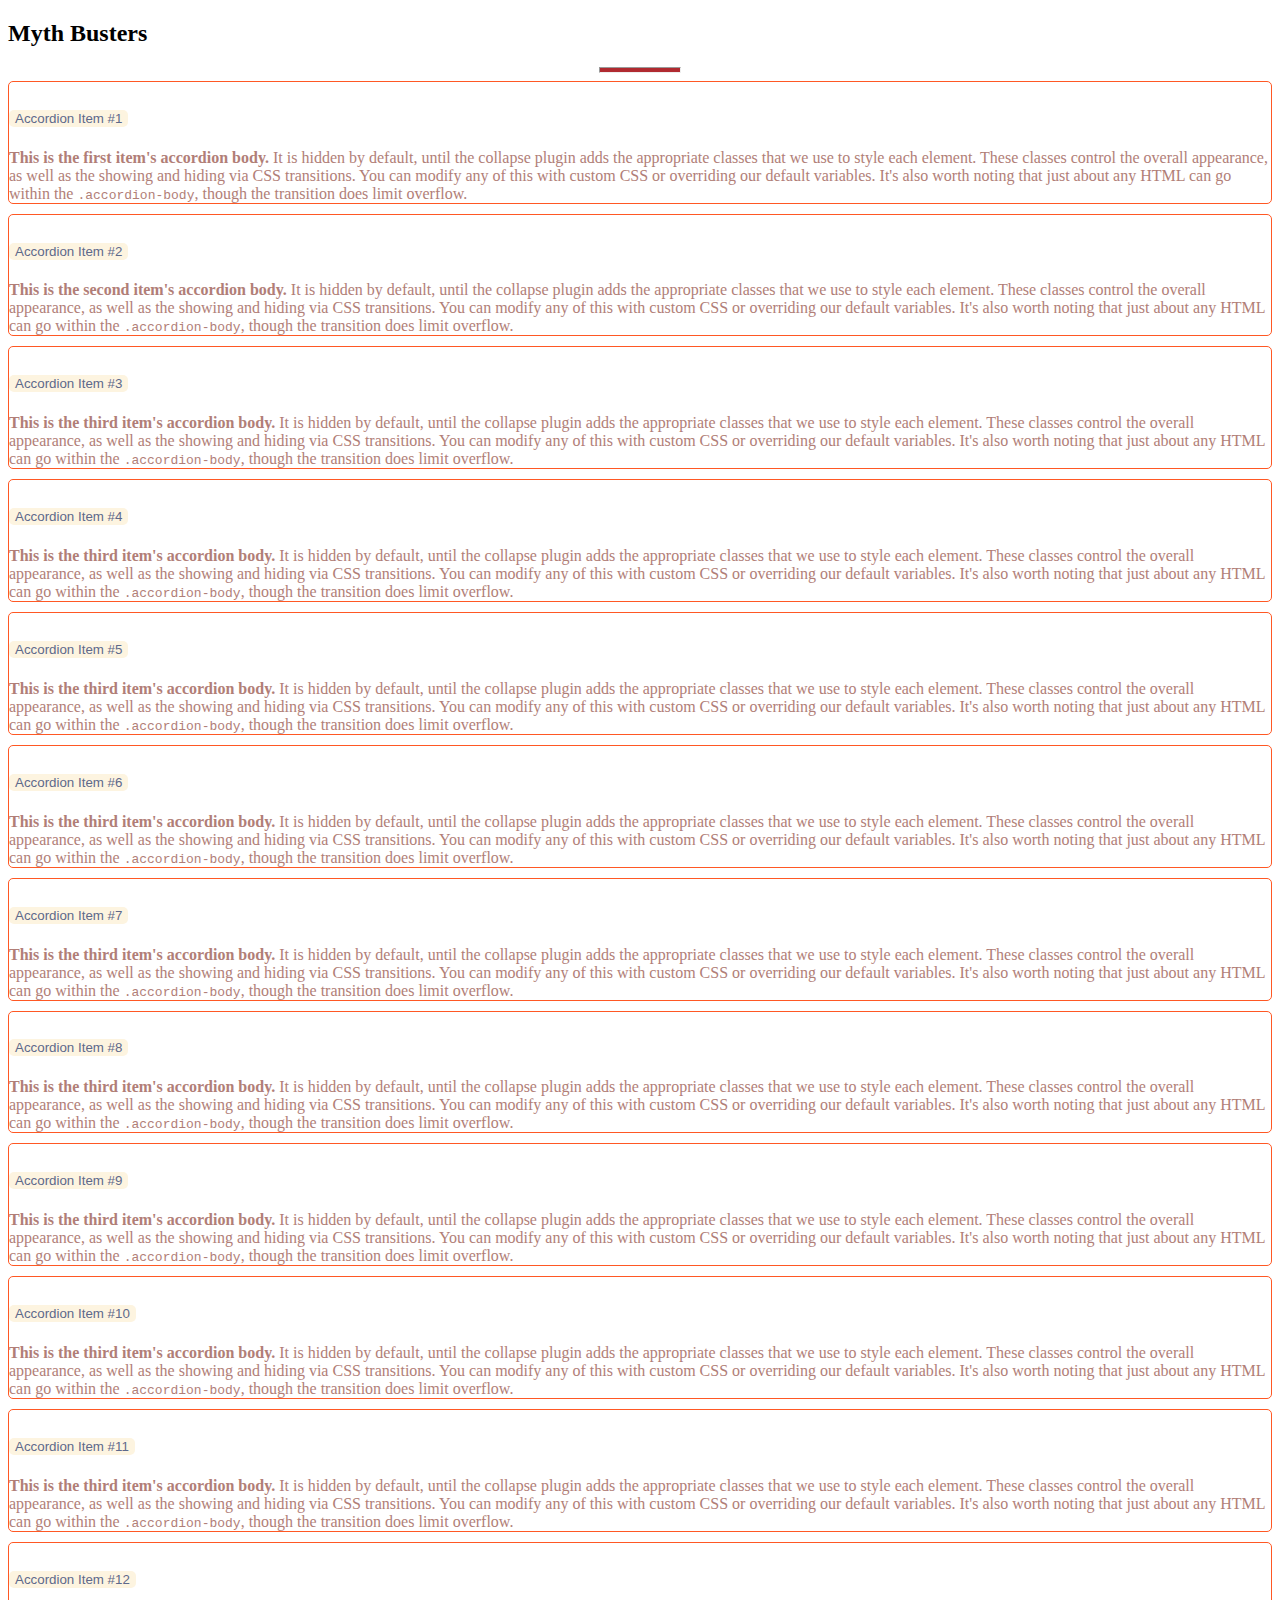
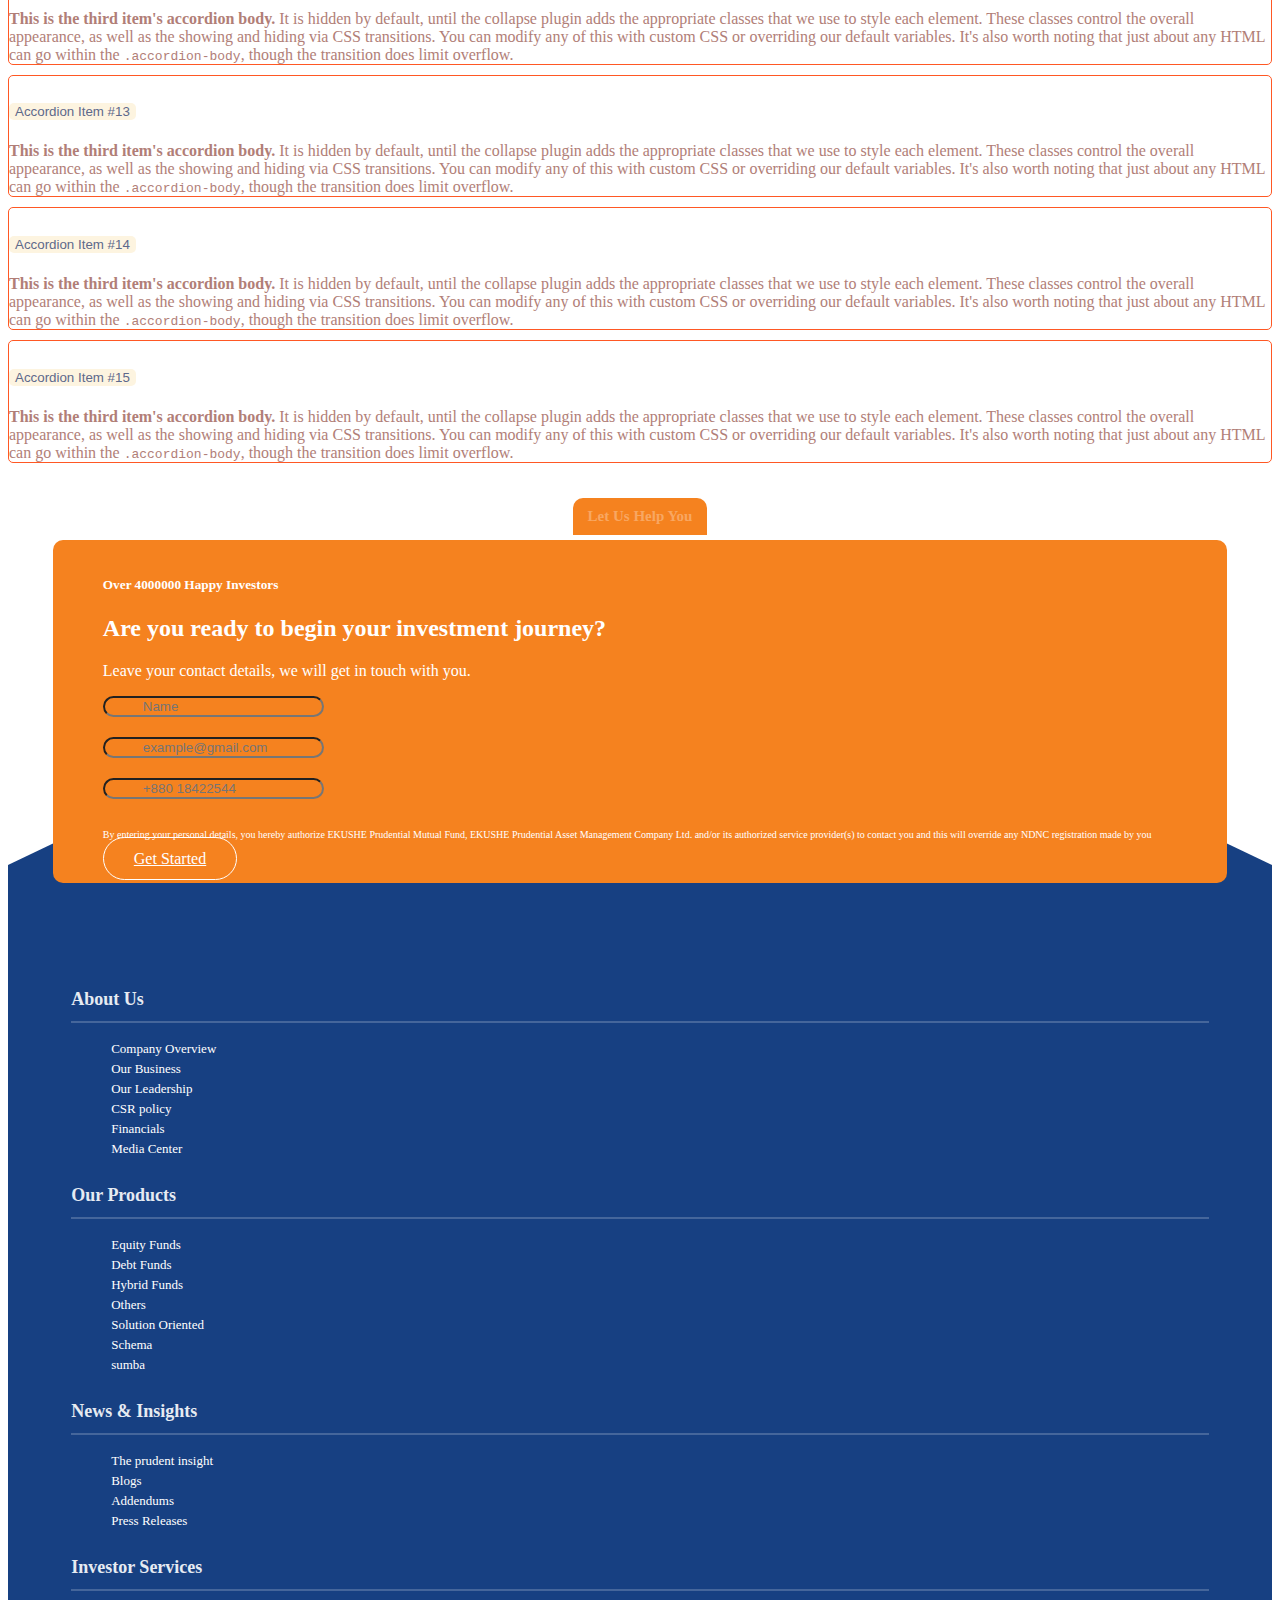
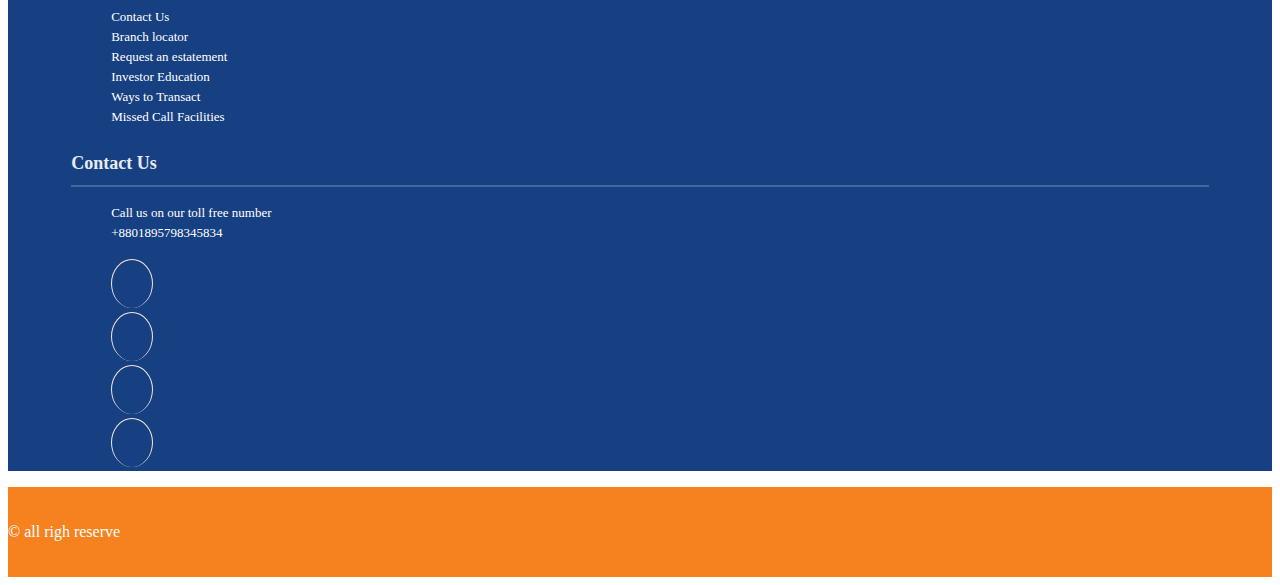
==== commit 892d3de3: "file upload" ====
--- a/index.html
+++ b/index.html
@@ -9,564 +9,351 @@
     <link rel="stylesheet" href="css/bootstrap.min.css">
     <link rel="stylesheet" href="css/all.min.css">
     <link rel="stylesheet" href="css/jquery.expander.min.css">
-    <link rel="stylesheet" href="css/main.css">
+    <link rel="stylesheet" href="css/footer.css">
     <link rel="stylesheet" href="css/style.css">
 </head>
 
 <body>
     <main>
         <!-- top heade -->
-        <div class="top-header d-flex align-items-end justify-content-center text-center">
-            <!-- <img src="images/header-inside-curve.svg" alt=""> -->
-            <div class="">
-                <h2 class="pb-2">Basic Mutual Funds</h2>
-            <div class="d-block mb-3">
-                <hr class="line m-auto">
+        
+
+        <!-- learn background -->
+        
+
+        <section class="myth-busters mb-5">
+            <div class="container">
+                <div class="top-header d-flex align-items-end justify-content-center text-center mb-5">
+                    <!-- <img src="images/header-inside-curve.svg" alt=""> -->
+                    <div class="">
+                        <h2 class="pb-2">Myth Busters</h2>
+                        <div class="d-block ">
+                            <hr class="line m-auto">
+                        </div>
+                    </div>
+                </div>
+                <div class="accordion" id="accordionExample">
+                    <div class="accordion-item">
+                        <h2 class="accordion-header" id="headingOne">
+                            <button class="accordion-button" type="button" data-bs-toggle="collapse"
+                                data-bs-target="#collapseOne" aria-expanded="true" aria-controls="collapseOne">
+                                Accordion Item #1
+                            </button>
+                        </h2>
+                        <div id="collapseOne" class="accordion-collapse collapse show" aria-labelledby="headingOne"
+                            data-bs-parent="#accordionExample">
+                            <div class="accordion-body">
+                                <strong>This is the first item's accordion body.</strong> It is hidden by default, until
+                                the
+                                collapse plugin adds the appropriate classes that we use to style each element. These
+                                classes control the overall appearance, as well as the showing and hiding via CSS
+                                transitions. You can modify any of this with custom CSS or overriding our default
+                                variables.
+                                It's also worth noting that just about any HTML can go within the
+                                <code>.accordion-body</code>, though the transition does limit overflow.
+                            </div>
+                        </div>
+                    </div>
+                    <div class="accordion-item">
+                        <h2 class="accordion-header" id="headingTwo">
+                            <button class="accordion-button collapsed" type="button" data-bs-toggle="collapse"
+                                data-bs-target="#collapseTwo" aria-expanded="false" aria-controls="collapseTwo">
+                                Accordion Item #2
+                            </button>
+                        </h2>
+                        <div id="collapseTwo" class="accordion-collapse collapse" aria-labelledby="headingTwo"
+                            data-bs-parent="#accordionExample">
+                            <div class="accordion-body">
+                                <strong>This is the second item's accordion body.</strong> It is hidden by default,
+                                until
+                                the collapse plugin adds the appropriate classes that we use to style each element.
+                                These
+                                classes control the overall appearance, as well as the showing and hiding via CSS
+                                transitions. You can modify any of this with custom CSS or overriding our default
+                                variables.
+                                It's also worth noting that just about any HTML can go within the
+                                <code>.accordion-body</code>, though the transition does limit overflow.
+                            </div>
+                        </div>
+                    </div>
+                    <div class="accordion-item">
+                        <h2 class="accordion-header" id="headingThree">
+                            <button class="accordion-button collapsed" type="button" data-bs-toggle="collapse"
+                                data-bs-target="#collapseThree" aria-expanded="false" aria-controls="collapseThree">
+                                Accordion Item #3
+                            </button>
+                        </h2>
+                        <div id="collapseThree" class="accordion-collapse collapse" aria-labelledby="headingThree"
+                            data-bs-parent="#accordionExample">
+                            <div class="accordion-body">
+                                <strong>This is the third item's accordion body.</strong> It is hidden by default, until
+                                the
+                                collapse plugin adds the appropriate classes that we use to style each element. These
+                                classes control the overall appearance, as well as the showing and hiding via CSS
+                                transitions. You can modify any of this with custom CSS or overriding our default
+                                variables.
+                                It's also worth noting that just about any HTML can go within the
+                                <code>.accordion-body</code>, though the transition does limit overflow.
+                            </div>
+                        </div>
+                    </div>
+                    <div class="accordion-item">
+                        <h2 class="accordion-header" id="headingFour">
+                            <button class="accordion-button collapsed" type="button" data-bs-toggle="collapse"
+                                data-bs-target="#collapseFour" aria-expanded="false" aria-controls="collapseFour">
+                                Accordion Item #4
+                            </button>
+                        </h2>
+                        <div id="collapseFour" class="accordion-collapse collapse" aria-labelledby="headingFour"
+                            data-bs-parent="#accordionExample">
+                            <div class="accordion-body">
+                                <strong>This is the third item's accordion body.</strong> It is hidden by default, until
+                                the
+                                collapse plugin adds the appropriate classes that we use to style each element. These
+                                classes control the overall appearance, as well as the showing and hiding via CSS
+                                transitions. You can modify any of this with custom CSS or overriding our default
+                                variables.
+                                It's also worth noting that just about any HTML can go within the
+                                <code>.accordion-body</code>, though the transition does limit overflow.
+                            </div>
+                        </div>
+                    </div>
+                    <div class="accordion-item">
+                        <h2 class="accordion-header" id="headingFive">
+                            <button class="accordion-button collapsed" type="button" data-bs-toggle="collapse"
+                                data-bs-target="#collapseFive" aria-expanded="false" aria-controls="collapseFive">
+                                Accordion Item #5
+                            </button>
+                        </h2>
+                        <div id="collapseFive" class="accordion-collapse collapse" aria-labelledby="headingFive"
+                            data-bs-parent="#accordionExample">
+                            <div class="accordion-body">
+                                <strong>This is the third item's accordion body.</strong> It is hidden by default, until
+                                the
+                                collapse plugin adds the appropriate classes that we use to style each element. These
+                                classes control the overall appearance, as well as the showing and hiding via CSS
+                                transitions. You can modify any of this with custom CSS or overriding our default
+                                variables.
+                                It's also worth noting that just about any HTML can go within the
+                                <code>.accordion-body</code>, though the transition does limit overflow.
+                            </div>
+                        </div>
+                    </div>
+                    <div class="accordion-item">
+                        <h2 class="accordion-header" id="headingSix">
+                            <button class="accordion-button collapsed" type="button" data-bs-toggle="collapse"
+                                data-bs-target="#collapseSix" aria-expanded="false" aria-controls="collapseSix">
+                                Accordion Item #6
+                            </button>
+                        </h2>
+                        <div id="collapseSix" class="accordion-collapse collapse" aria-labelledby="headingSix"
+                            data-bs-parent="#accordionExample">
+                            <div class="accordion-body">
+                                <strong>This is the third item's accordion body.</strong> It is hidden by default, until
+                                the
+                                collapse plugin adds the appropriate classes that we use to style each element. These
+                                classes control the overall appearance, as well as the showing and hiding via CSS
+                                transitions. You can modify any of this with custom CSS or overriding our default
+                                variables.
+                                It's also worth noting that just about any HTML can go within the
+                                <code>.accordion-body</code>, though the transition does limit overflow.
+                            </div>
+                        </div>
+                    </div>
+                    <div class="accordion-item">
+                        <h2 class="accordion-header" id="headingSeven">
+                            <button class="accordion-button collapsed" type="button" data-bs-toggle="collapse"
+                                data-bs-target="#collapseSeven" aria-expanded="false" aria-controls="collapseSeven">
+                                Accordion Item #7
+                            </button>
+                        </h2>
+                        <div id="collapseSeven" class="accordion-collapse collapse" aria-labelledby="headingSeven"
+                            data-bs-parent="#accordionExample">
+                            <div class="accordion-body">
+                                <strong>This is the third item's accordion body.</strong> It is hidden by default, until
+                                the
+                                collapse plugin adds the appropriate classes that we use to style each element. These
+                                classes control the overall appearance, as well as the showing and hiding via CSS
+                                transitions. You can modify any of this with custom CSS or overriding our default
+                                variables.
+                                It's also worth noting that just about any HTML can go within the
+                                <code>.accordion-body</code>, though the transition does limit overflow.
+                            </div>
+                        </div>
+                    </div>
+                    <div class="accordion-item">
+                        <h2 class="accordion-header" id="headingEight">
+                            <button class="accordion-button collapsed" type="button" data-bs-toggle="collapse"
+                                data-bs-target="#collapseEight" aria-expanded="false" aria-controls="collapseEight">
+                                Accordion Item #8
+                            </button>
+                        </h2>
+                        <div id="collapseEight" class="accordion-collapse collapse" aria-labelledby="headingEight"
+                            data-bs-parent="#accordionExample">
+                            <div class="accordion-body">
+                                <strong>This is the third item's accordion body.</strong> It is hidden by default, until
+                                the
+                                collapse plugin adds the appropriate classes that we use to style each element. These
+                                classes control the overall appearance, as well as the showing and hiding via CSS
+                                transitions. You can modify any of this with custom CSS or overriding our default
+                                variables.
+                                It's also worth noting that just about any HTML can go within the
+                                <code>.accordion-body</code>, though the transition does limit overflow.
+                            </div>
+                        </div>
+                    </div>
+                    <div class="accordion-item">
+                        <h2 class="accordion-header" id="headingNine">
+                            <button class="accordion-button collapsed" type="button" data-bs-toggle="collapse"
+                                data-bs-target="#collapseNine" aria-expanded="false" aria-controls="collapseNine">
+                                Accordion Item #9
+                            </button>
+                        </h2>
+                        <div id="collapseNine" class="accordion-collapse collapse" aria-labelledby="headingNine"
+                            data-bs-parent="#accordionExample">
+                            <div class="accordion-body">
+                                <strong>This is the third item's accordion body.</strong> It is hidden by default, until
+                                the
+                                collapse plugin adds the appropriate classes that we use to style each element. These
+                                classes control the overall appearance, as well as the showing and hiding via CSS
+                                transitions. You can modify any of this with custom CSS or overriding our default
+                                variables.
+                                It's also worth noting that just about any HTML can go within the
+                                <code>.accordion-body</code>, though the transition does limit overflow.
+                            </div>
+                        </div>
+                    </div>
+                    <div class="accordion-item">
+                        <h2 class="accordion-header" id="headingTen">
+                            <button class="accordion-button collapsed" type="button" data-bs-toggle="collapse"
+                                data-bs-target="#collapseTen" aria-expanded="false" aria-controls="collapseTen">
+                                Accordion Item #10
+                            </button>
+                        </h2>
+                        <div id="collapseTen" class="accordion-collapse collapse" aria-labelledby="headingTen"
+                            data-bs-parent="#accordionExample">
+                            <div class="accordion-body">
+                                <strong>This is the third item's accordion body.</strong> It is hidden by default, until
+                                the
+                                collapse plugin adds the appropriate classes that we use to style each element. These
+                                classes control the overall appearance, as well as the showing and hiding via CSS
+                                transitions. You can modify any of this with custom CSS or overriding our default
+                                variables.
+                                It's also worth noting that just about any HTML can go within the
+                                <code>.accordion-body</code>, though the transition does limit overflow.
+                            </div>
+                        </div>
+                    </div>
+                    <div class="accordion-item">
+                        <h2 class="accordion-header" id="headingEleven">
+                            <button class="accordion-button collapsed" type="button" data-bs-toggle="collapse"
+                                data-bs-target="#collapseEleven" aria-expanded="false" aria-controls="collapseEleven">
+                                Accordion Item #11
+                            </button>
+                        </h2>
+                        <div id="collapseEleven" class="accordion-collapse collapse" aria-labelledby="headingEleven"
+                            data-bs-parent="#accordionExample">
+                            <div class="accordion-body">
+                                <strong>This is the third item's accordion body.</strong> It is hidden by default, until
+                                the
+                                collapse plugin adds the appropriate classes that we use to style each element. These
+                                classes control the overall appearance, as well as the showing and hiding via CSS
+                                transitions. You can modify any of this with custom CSS or overriding our default
+                                variables.
+                                It's also worth noting that just about any HTML can go within the
+                                <code>.accordion-body</code>, though the transition does limit overflow.
+                            </div>
+                        </div>
+                    </div>
+                    <div class="accordion-item">
+                        <h2 class="accordion-header" id="headingTwelve">
+                            <button class="accordion-button collapsed" type="button" data-bs-toggle="collapse"
+                                data-bs-target="#collapseTwelve" aria-expanded="false" aria-controls="collapseTwelve">
+                                Accordion Item #12
+                            </button>
+                        </h2>
+                        <div id="collapseTwelve" class="accordion-collapse collapse" aria-labelledby="headingTwelve"
+                            data-bs-parent="#accordionExample">
+                            <div class="accordion-body">
+                                <strong>This is the third item's accordion body.</strong> It is hidden by default, until
+                                the
+                                collapse plugin adds the appropriate classes that we use to style each element. These
+                                classes control the overall appearance, as well as the showing and hiding via CSS
+                                transitions. You can modify any of this with custom CSS or overriding our default
+                                variables.
+                                It's also worth noting that just about any HTML can go within the
+                                <code>.accordion-body</code>, though the transition does limit overflow.
+                            </div>
+                        </div>
+                    </div>
+                    <div class="accordion-item">
+                        <h2 class="accordion-header" id="headingThirteen">
+                            <button class="accordion-button collapsed" type="button" data-bs-toggle="collapse"
+                                data-bs-target="#collapseThirteen" aria-expanded="false" aria-controls="collapseThirteen">
+                                Accordion Item #13
+                            </button>
+                        </h2>
+                        <div id="collapseThirteen" class="accordion-collapse collapse" aria-labelledby="headingThirteen"
+                            data-bs-parent="#accordionExample">
+                            <div class="accordion-body">
+                                <strong>This is the third item's accordion body.</strong> It is hidden by default, until
+                                the
+                                collapse plugin adds the appropriate classes that we use to style each element. These
+                                classes control the overall appearance, as well as the showing and hiding via CSS
+                                transitions. You can modify any of this with custom CSS or overriding our default
+                                variables.
+                                It's also worth noting that just about any HTML can go within the
+                                <code>.accordion-body</code>, though the transition does limit overflow.
+                            </div>
+                        </div>
+                    </div>
+                    <div class="accordion-item">
+                        <h2 class="accordion-header" id="headingFourteen">
+                            <button class="accordion-button collapsed" type="button" data-bs-toggle="collapse"
+                                data-bs-target="#collapseFourteen" aria-expanded="false" aria-controls="collapseFourteen">
+                                Accordion Item #14
+                            </button>
+                        </h2>
+                        <div id="collapseFourteen" class="accordion-collapse collapse" aria-labelledby="headingFourteen"
+                            data-bs-parent="#accordionExample">
+                            <div class="accordion-body">
+                                <strong>This is the third item's accordion body.</strong> It is hidden by default, until
+                                the
+                                collapse plugin adds the appropriate classes that we use to style each element. These
+                                classes control the overall appearance, as well as the showing and hiding via CSS
+                                transitions. You can modify any of this with custom CSS or overriding our default
+                                variables.
+                                It's also worth noting that just about any HTML can go within the
+                                <code>.accordion-body</code>, though the transition does limit overflow.
+                            </div>
+                        </div>
+                    </div>
+                    <div class="accordion-item">
+                        <h2 class="accordion-header" id="headingFifteen">
+                            <button class="accordion-button collapsed" type="button" data-bs-toggle="collapse"
+                                data-bs-target="#collapseFifteen" aria-expanded="false" aria-controls="collapseFifteen">
+                                Accordion Item #15
+                            </button>
+                        </h2>
+                        <div id="collapseFifteen" class="accordion-collapse collapse" aria-labelledby="headingFifteen"
+                            data-bs-parent="#accordionExample">
+                            <div class="accordion-body">
+                                <strong>This is the third item's accordion body.</strong> It is hidden by default, until
+                                the
+                                collapse plugin adds the appropriate classes that we use to style each element. These
+                                classes control the overall appearance, as well as the showing and hiding via CSS
+                                transitions. You can modify any of this with custom CSS or overriding our default
+                                variables.
+                                It's also worth noting that just about any HTML can go within the
+                                <code>.accordion-body</code>, though the transition does limit overflow.
+                            </div>
+                        </div>
+                    </div>
+                </div>
+
             </div>
-            </div>
-        </div>
-
-        <!-- learn background -->
-        <div class="learn-background">
-
-        </div>
-        
-            <div class="chapter-index ">
-                <div class="">
-                    <h5 class="">Module-1</h5>
-                    <p class="">Learn about the basics of investments and Mutual Funds through our First Module. Understand the jargons, primary concepts and have your basic Mutual Fund queries answered, as you prepare yourself for a successful investment journey.
-                    </p>
-                   <div class="chapter-menu  d-flex justify-content-center align-items-end">
-                    <ul class="my-0">
-                        <li class=""><a href="#chapter-1" class="">Chaprer 1</a></li>
-                        <li class=""><a href="#chapter-2" class="">Chaprer 2</a></li>
-                        <li class=""><a href="#chapter-3" class="">Chaprer 3</a></li>
-                        <li class=""><a href="#chapter-4" class="">Chaprer 4</a></li>
-                    </ul>
-    
-    
-                    <select> 
-                        <option value="#chapter-1" selected="selected"><a href="#chapter-1" class="">Chaprer 1</a1</option> 
-                        
-                        <option value="#chapter-2"><a href="#chapter-2" class="">Chaprer 2</a</option> 
-                        <option value="#chapter-3"><a href="#chapter-3" class="">Chaprer 3</a</option> 
-                        <option value="#chapter-4"><a href="#chapter-4" class="">Chaprer 4</a</option> 
-                        
-                      </select> 
-                </div>
-
-               </div>
-            </div>
-        
-        <!-- fundamental of investment -->
-        <section class="investment">
-            <div class="">
-                <!-- chapter 1 -->
-                <div class="curve"></div>
-                <div class="row row-gap" id="chapter-1">
-                    <div class="col-lg-6">
-                        <h3 class="text-uppercase">chapter <span class="">1</span></h3>
-                        <h2 class="">The fundamentals of Investment</h2>
-                        <hr class="line">
-
-
-
-
-                        <div class="accordion" id="accordionChapterOne">
-                            <div class="accordion-item">
-                                <h2 class="accordion-header" id="headingOne">
-                                    <button class="accordion-button" type="button" data-bs-toggle="collapse"
-                                        data-bs-target="#ChapterOneCollapseOne" aria-expanded="true" aria-controls="ChapterOneCollapseOne">
-                                        What does Investment mean?
-                                    </button>
-                                </h2>
-                                <div id="ChapterOneCollapseOne" class="accordion-collapse collapse show"
-                                    aria-labelledby="headingOne" data-bs-parent="#accordionChapterOne">
-                                    <div class="accordion-body">
-                                        <strong>This is the first item's accordion body.</strong> It is hidden by
-                                        default, until the collapse plugin adds the appropriate classes that we use to
-                                        style each element. These classes control the overall appearance, as well as the
-                                        showing and hiding via CSS transitions. You can modify any of this with custom
-                                        CSS or overriding our default variables. It's also worth noting that just about
-                                        any HTML can go within the <code>.accordion-body</code>, though the transition
-                                        does limit overflow.
-                                    </div>
-                                </div>
-                            </div>
-                            <div class="accordion-item">
-                                <h2 class="accordion-header" id="headingTwo">
-                                    <button class="accordion-button collapsed" type="button" data-bs-toggle="collapse"
-                                        data-bs-target="#ChapterOneCollapseTwo" aria-expanded="false" aria-controls="ChapterOneCollapseTwo">
-                                        What are the ABCs of Investment?
-                                    </button>
-                                </h2>
-                                <div id="ChapterOneCollapseTwo" class="accordion-collapse collapse" aria-labelledby="headingTwo"
-                                    data-bs-parent="#accordionChapterOne">
-                                    <div class="accordion-body">
-                                        <strong>This is the second item's accordion body.</strong> It is hidden by
-                                        default, until the collapse plugin adds the appropriate classes that we use to
-                                        style each element. These classes control the overall appearance, as well as the
-                                        showing and hiding via CSS transitions. You can modify any of this with custom
-                                        CSS or overriding our default variables. It's also worth noting that just about
-                                        any HTML can go within the <code>.accordion-body</code>, though the transition
-                                        does limit overflow.
-                                    </div>
-                                </div>
-                            </div>
-                            <div class="accordion-item">
-                                <h2 class="accordion-header" id="headingThree">
-                                    <button class="accordion-button collapsed" type="button" data-bs-toggle="collapse"
-                                        data-bs-target="#ChapterOneCollapseThree" aria-expanded="false"
-                                        aria-controls="ChapterOneCollapseThree">
-                                        Why is Investment is better than Savings?
-                                    </button>
-                                </h2>
-                                <div id="ChapterOneCollapseThree" class="accordion-collapse collapse"
-                                    aria-labelledby="headingThree" data-bs-parent="#accordionChapterOne">
-                                    <div class="accordion-body">
-                                        <strong>This is the third item's accordion body.</strong> It is hidden by
-                                        default, until the collapse plugin adds the appropriate classes that we use to
-                                        style each element. These classes control the overall appearance, as well as the
-                                        showing and hiding via CSS transitions. You can modify any of this with custom
-                                        CSS or overriding our default variables. It's also worth noting that just about
-                                        any HTML can go within the <code>.accordion-body</code>, though the transition
-                                        does limit overflow.
-                                    </div>
-                                </div>
-                            </div>
-                            
-                            <div class="accordion-item">
-                                <h2 class="accordion-header" id="headingThree">
-                                    <button class="accordion-button collapsed" type="button" data-bs-toggle="collapse"
-                                        data-bs-target="#ChapterOneCollapseFour" aria-expanded="false"
-                                        aria-controls="ChapterOneCollapseFour">
-                                        What are the different Investment options?
-                                    </button>
-                                </h2>
-                                <div id="ChapterOneCollapseFour" class="accordion-collapse collapse"
-                                    aria-labelledby="headingThree" data-bs-parent="#accordionChapterOne">
-                                    <div class="accordion-body">
-                                        <strong>This is the third item's accordion body.</strong> It is hidden by
-                                        default, until the collapse plugin adds the appropriate classes that we use to
-                                        style each element. These classes control the overall appearance, as well as the
-                                        showing and hiding via CSS transitions. You can modify any of this with custom
-                                        CSS or overriding our default variables. It's also worth noting that just about
-                                        any HTML can go within the <code>.accordion-body</code>, though the transition
-                                        does limit overflow.
-                                    </div>
-                                </div>
-                            </div>
-                            <div class="accordion-item">
-                                <h2 class="accordion-header" id="headingThree">
-                                    <button class="accordion-button collapsed" type="button" data-bs-toggle="collapse"
-                                        data-bs-target="#ChapterOneCollapseFive" aria-expanded="false"
-                                        aria-controls="ChapterOneCollapseFive">
-                                        Why is it important to start investment early?
-                                    </button>
-                                </h2>
-                                <div id="ChapterOneCollapseFive" class="accordion-collapse collapse"
-                                    aria-labelledby="headingThree" data-bs-parent="#accordionChapterOne">
-                                    <div class="accordion-body">
-                                        <strong>This is the third item's accordion body.</strong> It is hidden by
-                                        default, until the collapse plugin adds the appropriate classes that we use to
-                                        style each element. These classes control the overall appearance, as well as the
-                                        showing and hiding via CSS transitions. You can modify any of this with custom
-                                        CSS or overriding our default variables. It's also worth noting that just about
-                                        any HTML can go within the <code>.accordion-body</code>, though the transition
-                                        does limit overflow.
-                                    </div>
-                                </div>
-                            </div>
-
-                        </div>
-
-
-                    </div>
-                    <div class="col-lg-6 d-flex align-items-start">
-                        <img src="images/module1chapter1.png" alt="" class="img-fluid">
-                    </div>
-                   
-                </div>
-                <!-- chapter bottom card -->
-                <div class="d-lg-flex align-items-center chapter-bottom-card d-sm-block">
-                    <div class=""><img src="images/takeQuiz.png" alt="" class="img-fluid"></div>
-                    <div class="">
-                        <h5 class="">Enjoyed chapter 1 ?</h5>
-                        <p class="">Find out how well understood it !</p>
-                    </div>
-                    <div class="">
-                        <a href="" class="btn btn-warning text-white">Lets Begin</a>
-                    </div>
-                </div>
-                
-                <!-- chapter 2 -->
-                <div class="curve-grey"></div>
-                <div class="row row-gap" id="chapter-2">
-                    <div class="col-lg-6 order-2">
-                        <h3 class="text-uppercase">chapter <span>2</span></h3>
-                        <h2 class="">Understanding Mutual Funds</h2>
-                        <hr class="line">
-
-
-
-                        <div class="accordion" id="accordionExample">
-                            <div class="accordion-item">
-                                <h2 class="accordion-header" id="headingOne">
-                                    <button class="accordion-button" type="button" data-bs-toggle="collapse"
-                                        data-bs-target="#ChapterTwoCollapseOne" aria-expanded="true" aria-controls="ChapterTwoCollapseOne">
-                                        Accordion Item #1
-                                    </button>
-                                </h2>
-                                <div id="ChapterTwoCollapseOne" class="accordion-collapse collapse show"
-                                    aria-labelledby="headingOne" data-bs-parent="#accordionExample">
-                                    <div class="accordion-body">
-                                        <strong>This is the first item's accordion body.</strong> It is hidden by
-                                        default, until the collapse plugin adds the appropriate classes that we use to
-                                        style each element. These classes control the overall appearance, as well as the
-                                        showing and hiding via CSS transitions. You can modify any of this with custom
-                                        CSS or overriding our default variables. It's also worth noting that just about
-                                        any HTML can go within the <code>.accordion-body</code>, though the transition
-                                        does limit overflow.
-                                    </div>
-                                </div>
-                            </div>
-                            <div class="accordion-item">
-                                <h2 class="accordion-header" id="headingTwo">
-                                    <button class="accordion-button collapsed" type="button" data-bs-toggle="collapse"
-                                        data-bs-target="#ChapterTwoCollapseTwo" aria-expanded="false" aria-controls="ChapterTwoCollapseTwo">
-                                        Accordion Item #2
-                                    </button>
-                                </h2>
-                                <div id="ChapterTwoCollapseTwo" class="accordion-collapse collapse" aria-labelledby="headingTwo"
-                                    data-bs-parent="#accordionExample">
-                                    <div class="accordion-body">
-                                        <strong>This is the second item's accordion body.</strong> It is hidden by
-                                        default, until the collapse plugin adds the appropriate classes that we use to
-                                        style each element. These classes control the overall appearance, as well as the
-                                        showing and hiding via CSS transitions. You can modify any of this with custom
-                                        CSS or overriding our default variables. It's also worth noting that just about
-                                        any HTML can go within the <code>.accordion-body</code>, though the transition
-                                        does limit overflow.
-                                    </div>
-                                </div>
-                            </div>
-                            <div class="accordion-item">
-                                <h2 class="accordion-header" id="headingThree">
-                                    <button class="accordion-button collapsed" type="button" data-bs-toggle="collapse"
-                                        data-bs-target="#ChapterTwoCollapseThree" aria-expanded="false"
-                                        aria-controls="ChapterTwoCollapseThree">
-                                        Accordion Item #3
-                                    </button>
-                                </h2>
-                                <div id="ChapterTwoCollapseThree" class="accordion-collapse collapse"
-                                    aria-labelledby="headingThree" data-bs-parent="#accordionExample">
-                                    <div class="accordion-body">
-                                        <strong>This is the third item's accordion body.</strong> It is hidden by
-                                        default, until the collapse plugin adds the appropriate classes that we use to
-                                        style each element. These classes control the overall appearance, as well as the
-                                        showing and hiding via CSS transitions. You can modify any of this with custom
-                                        CSS or overriding our default variables. It's also worth noting that just about
-                                        any HTML can go within the <code>.accordion-body</code>, though the transition
-                                        does limit overflow.
-                                    </div>
-                                </div>
-
-                            </div>
-                            <div class="accordion-item">
-                                <h2 class="accordion-header" id="headingThree">
-                                    <button class="accordion-button collapsed" type="button" data-bs-toggle="collapse"
-                                        data-bs-target="#ChapterTwoCollapseThree" aria-expanded="false"
-                                        aria-controls="ChapterTwoCollapseThree">
-                                        Accordion Item #3
-                                    </button>
-                                </h2>
-                                <div id="ChapterTwoCollapseThree" class="accordion-collapse collapse"
-                                    aria-labelledby="headingThree" data-bs-parent="#accordionExample">
-                                    <div class="accordion-body">
-                                        <strong>This is the third item's accordion body.</strong> It is hidden by
-                                        default, until the collapse plugin adds the appropriate classes that we use to
-                                        style each element. These classes control the overall appearance, as well as the
-                                        showing and hiding via CSS transitions. You can modify any of this with custom
-                                        CSS or overriding our default variables. It's also worth noting that just about
-                                        any HTML can go within the <code>.accordion-body</code>, though the transition
-                                        does limit overflow.
-                                    </div>
-                                </div>
-
-                            </div>
-                            <div class="accordion-item">
-                                <h2 class="accordion-header" id="headingThree">
-                                    <button class="accordion-button collapsed" type="button" data-bs-toggle="collapse"
-                                        data-bs-target="#ChapterTwoCollapseFour" aria-expanded="false"
-                                        aria-controls="ChapterTwoCollapseFour">
-                                        Accordion Item #3
-                                    </button>
-                                </h2>
-                                <div id="ChapterTwoCollapseFour" class="accordion-collapse collapse"
-                                    aria-labelledby="headingThree" data-bs-parent="#accordionExample">
-                                    <div class="accordion-body">
-                                        <strong>This is the third item's accordion body.</strong> It is hidden by
-                                        default, until the collapse plugin adds the appropriate classes that we use to
-                                        style each element. These classes control the overall appearance, as well as the
-                                        showing and hiding via CSS transitions. You can modify any of this with custom
-                                        CSS or overriding our default variables. It's also worth noting that just about
-                                        any HTML can go within the <code>.accordion-body</code>, though the transition
-                                        does limit overflow.
-                                    </div>
-                                </div>
-
-                            </div>
-                            <div class="accordion-item">
-                                <h2 class="accordion-header" id="headingThree">
-                                    <button class="accordion-button collapsed" type="button" data-bs-toggle="collapse"
-                                        data-bs-target="#ChapterTwoCollapseFive" aria-expanded="false"
-                                        aria-controls="ChapterTwoCollapseFive">
-                                        Accordion Item #3
-                                    </button>
-                                </h2>
-                                <div id="ChapterTwoCollapseFive" class="accordion-collapse collapse"
-                                    aria-labelledby="headingThree" data-bs-parent="#accordionExample">
-                                    <div class="accordion-body">
-                                        <strong>This is the third item's accordion body.</strong> It is hidden by
-                                        default, until the collapse plugin adds the appropriate classes that we use to
-                                        style each element. These classes control the overall appearance, as well as the
-                                        showing and hiding via CSS transitions. You can modify any of this with custom
-                                        CSS or overriding our default variables. It's also worth noting that just about
-                                        any HTML can go within the <code>.accordion-body</code>, though the transition
-                                        does limit overflow.
-                                    </div>
-                                </div>
-
-                            </div>
-
-                        </div>
-
-
-                        
-
-                    </div>
-                    <div class="col-lg-6 order-1">
-                        <img src="images/module1chapter2.png" alt="" class="img-fluid">
-                    </div>
-                </div>
-                 <!-- chapter bottom card -->
-                 <div class="d-lg-flex align-items-center chapter-bottom-card d-sm-block">
-                    <div class=""><img src="images/takeQuiz.png" alt="" class="img-fluid"></div>
-                    <div class="">
-                        <h5 class="">Enjoyed chapter 2 ?</h5>
-                        <p class="">Find out how well understood it !</p>
-                    </div>
-                    <div class="">
-                        <a href="" class="btn btn-warning text-white">Lets Begin</a>
-                    </div>
-                </div>
-                <!-- chapter 3 -->
-                <div class="curve"></div>
-                <div class="row row-gap" id="chapter-3">
-                    <div class="col-lg-6 ">
-                        <h3 class="text-uppercase">chapter <span>3</span></h3>
-                        <h2 class="">Why Mutual Funds?</h2>
-                        <hr class="line">
-                        
-
-                            
-
-                        <div class="accordion" id="accordionChapterTwo">
-                            <div class="accordion-item">
-                                <h2 class="accordion-header" id="headingOne">
-                                    <button class="accordion-button" type="button" data-bs-toggle="collapse"
-                                        data-bs-target="#ChapterTwoCollapseOne" aria-expanded="true" aria-controls="ChapterTwoCollapseOne">
-                                        What does Investment mean?
-                                    </button>
-                                </h2>
-                                <div id="ChapterTwoCollapseOne" class="accordion-collapse collapse show"
-                                    aria-labelledby="headingOne" data-bs-parent="#accordionChapterOne">
-                                    <div class="accordion-body">
-                                        <strong>This is the first item's accordion body.</strong> It is hidden by
-                                        default, until the collapse plugin adds the appropriate classes that we use to
-                                        style each element. These classes control the overall appearance, as well as the
-                                        showing and hiding via CSS transitions. You can modify any of this with custom
-                                        CSS or overriding our default variables. It's also worth noting that just about
-                                        any HTML can go within the <code>.accordion-body</code>, though the transition
-                                        does limit overflow.
-                                    </div>
-                                </div>
-                            </div>
-                            <div class="accordion-item">
-                                <h2 class="accordion-header" id="ChapterTwoHeadingTwo">
-                                    <button class="accordion-button collapsed" type="button" data-bs-toggle="collapse"
-                                        data-bs-target="#ChapterTwoCollapseTwo" aria-expanded="false" aria-controls="ChapterTwoCollapseTwo">
-                                        What are the ABCs of Investment?
-                                    </button>
-                                </h2>
-                                <div id="ChapterTwoCollapseTwo" class="accordion-collapse collapse" aria-labelledby="headingTwo"
-                                    data-bs-parent="#accordionChapterTwo">
-                                    <div class="accordion-body">
-                                        <strong>This is the second item's accordion body.</strong> It is hidden by
-                                        default, until the collapse plugin adds the appropriate classes that we use to
-                                        style each element. These classes control the overall appearance, as well as the
-                                        showing and hiding via CSS transitions. You can modify any of this with custom
-                                        CSS or overriding our default variables. It's also worth noting that just about
-                                        any HTML can go within the <code>.accordion-body</code>, though the transition
-                                        does limit overflow.
-                                    </div>
-                                </div>
-                            </div>
-                            
-                            
-                            
-
-                        </div>
-                        
-
-                    </div>
-                    <div class="col-lg-6 ">
-                        <img src="images/module1chapter3.png" alt="" class="img-fluid">
-                    </div>
-                </div>
-                 <!-- chapter bottom card -->
-                 <div class="d-lg-flex align-items-center chapter-bottom-card d-sm-block">
-                    <div class=""><img src="images/takeQuiz.png" alt="" class="img-fluid"></div>
-                    <div class="">
-                        <h5 class="">Enjoyed chapter 3 ?</h5>
-                        <p class="">Find out how well understood it !</p>
-                    </div>
-                    <div class="">
-                        <a href="" class="btn btn-warning text-white">Lets Begin</a>
-                    </div>
-                </div>
-                <!-- chapter 4 -->
-                <div class="curve-grey"></div>
-                <div class="row row-gap" id="chapter-4">
-                    <div class="col-lg-6 order-2">
-                        <h3 class="text-uppercase">chapter <span>4</span></h3>
-                        <h2 class="">All you need to know before investing Mutual Funds.</h2>
-                        <hr class="line">
-                        
-                        <div class="accordion" id="accordionExample">
-                            <div class="accordion-item">
-                                <h2 class="accordion-header" id="headingOne">
-                                    <button class="accordion-button" type="button" data-bs-toggle="collapse"
-                                        data-bs-target="#ChapterTwoCollapseOne" aria-expanded="true" aria-controls="ChapterTwoCollapseOne">
-                                        Accordion Item #1
-                                    </button>
-                                </h2>
-                                <div id="ChapterTwoCollapseOne" class="accordion-collapse collapse show"
-                                    aria-labelledby="headingOne" data-bs-parent="#accordionExample">
-                                    <div class="accordion-body">
-                                        <strong>This is the first item's accordion body.</strong> It is hidden by
-                                        default, until the collapse plugin adds the appropriate classes that we use to
-                                        style each element. These classes control the overall appearance, as well as the
-                                        showing and hiding via CSS transitions. You can modify any of this with custom
-                                        CSS or overriding our default variables. It's also worth noting that just about
-                                        any HTML can go within the <code>.accordion-body</code>, though the transition
-                                        does limit overflow.
-                                    </div>
-                                </div>
-                            </div>
-                            <div class="accordion-item">
-                                <h2 class="accordion-header" id="headingTwo">
-                                    <button class="accordion-button collapsed" type="button" data-bs-toggle="collapse"
-                                        data-bs-target="#ChapterTwoCollapseTwo" aria-expanded="false" aria-controls="ChapterTwoCollapseTwo">
-                                        Accordion Item #2
-                                    </button>
-                                </h2>
-                                <div id="ChapterTwoCollapseTwo" class="accordion-collapse collapse" aria-labelledby="headingTwo"
-                                    data-bs-parent="#accordionExample">
-                                    <div class="accordion-body">
-                                        <strong>This is the second item's accordion body.</strong> It is hidden by
-                                        default, until the collapse plugin adds the appropriate classes that we use to
-                                        style each element. These classes control the overall appearance, as well as the
-                                        showing and hiding via CSS transitions. You can modify any of this with custom
-                                        CSS or overriding our default variables. It's also worth noting that just about
-                                        any HTML can go within the <code>.accordion-body</code>, though the transition
-                                        does limit overflow.
-                                    </div>
-                                </div>
-                            </div>
-                            
-                           
-                            <div class="accordion-item">
-                                <h2 class="accordion-header" id="headingThree">
-                                    <button class="accordion-button collapsed" type="button" data-bs-toggle="collapse"
-                                        data-bs-target="#ChapterTwoCollapseFour" aria-expanded="false"
-                                        aria-controls="ChapterTwoCollapseFour">
-                                        Accordion Item #4
-                                    </button>
-                                </h2>
-                                <div id="ChapterTwoCollapseFour" class="accordion-collapse collapse"
-                                    aria-labelledby="headingThree" data-bs-parent="#accordionExample">
-                                    <div class="accordion-body">
-                                        <strong>This is the third item's accordion body.</strong> It is hidden by
-                                        default, until the collapse plugin adds the appropriate classes that we use to
-                                        style each element. These classes control the overall appearance, as well as the
-                                        showing and hiding via CSS transitions. You can modify any of this with custom
-                                        CSS or overriding our default variables. It's also worth noting that just about
-                                        any HTML can go within the <code>.accordion-body</code>, though the transition
-                                        does limit overflow.
-                                    </div>
-                                </div>
-
-                            </div>
-                            <div class="accordion-item">
-                                <h2 class="accordion-header" id="headingThree">
-                                    <button class="accordion-button collapsed" type="button" data-bs-toggle="collapse"
-                                        data-bs-target="#ChapterTwoCollapseFive" aria-expanded="false"
-                                        aria-controls="ChapterTwoCollapseFive">
-                                        Accordion Item #5
-                                    </button>
-                                </h2>
-                                <div id="ChapterTwoCollapseFive" class="accordion-collapse collapse"
-                                    aria-labelledby="headingThree" data-bs-parent="#accordionExample">
-                                    <div class="accordion-body">
-                                        <strong>This is the third item's accordion body.</strong> It is hidden by
-                                        default, until the collapse plugin adds the appropriate classes that we use to
-                                        style each element. These classes control the overall appearance, as well as the
-                                        showing and hiding via CSS transitions. You can modify any of this with custom
-                                        CSS or overriding our default variables. It's also worth noting that just about
-                                        any HTML can go within the <code>.accordion-body</code>, though the transition
-                                        does limit overflow.
-                                    </div>
-                                </div>
-
-                            </div>
-
-                        </div>
-
-                       
-
-                    </div>
-                    <div class="col-lg-6 order-1">
-                        <img src="images/module1chapter4.png" alt="" class="img-fluid">
-                    </div>
-                </div>
-                 <!-- chapter bottom card -->
-                 <div class=" d-lg-flex align-items-center chapter-bottom-card d-sm-block">
-                    <div class=""><img src="images/takeQuiz.png" alt="" class="img-fluid"></div>
-                    <div class="">
-                        <h5 class="">Enjoyed chapter 4 ?</h5>
-                        <p class="">Find out how well understood it !</p>
-                    </div>
-                    <div class="">
-                        <a href="" class="btn btn-warning text-white">Lets Begin</a>
-                    </div>
-                </div>
-            </div>
-            <div class="chapter-4-bottom-curve m-auto">
-
-            </div>
-
-            <div class="chapter-4-bottom-img m-auto d-flex justify-content-center align-items-start">
-                <!-- <img src="images/chapter4.jpg" alt="" class=""> -->
-                
-                <div class="chapter-bottom-btn">
-                    <a href="mx-5" class="btn btn-outline-warning">Proceed to Module 2</a>
-                    <a href="mx-5" class="btn btn-info">Return to Previous</a>
-                </div>
-            </div>
-
+            
         </section>
-
     </main>
 
     <footer>
@@ -630,7 +417,7 @@
                 <a href="" class="btn  btn-style">Get Started</a>
             </form>
         </div>
-       
+
         <!-- laptop footer -->
         <div class="footer-bottom footer-bottom-laptop px-5">
             <div class="custom-container">
@@ -820,7 +607,7 @@
 
                 </div>
             </div>
-        </div> 
+        </div>
         <div class="copy-right text-center">
             <p class="m-auto">&copy; all righ reserve</p>
         </div>
@@ -831,11 +618,9 @@
     <script src="https://code.jquery.com/jquery-3.5.1.min.js"></script>
     <script src="js/jquery.expander.min.js"></script>
     <script>
-        
-            $('.dropdown').expander({
-                dropdown: 'bottom'
-            });
-        
+        $('.dropdown').expander({
+            dropdown: 'bottom'
+        });
     </script>
 </body>
 
--- a/css/footer.css
+++ b/css/footer.css
@@ -0,0 +1,238 @@
+
+footer {
+    margin: 0;
+    box-sizing: border-box;
+    font-family: lato-regular;
+}
+
+@font-face {
+    font-family: lato-regular;
+    src: url('../fonts/Lato-Regular.ttf');
+}
+
+@font-face {
+    font-family: lato-bold;
+    src: url('../fonts/Lato-Bold.ttf');
+}
+
+footer .custom-container {
+    width: 90%;
+    margin: auto;
+}
+
+footer .footer-top {
+    background-color: #F5821F;
+    position: relative;
+    width: 85%;
+    margin: auto;
+    padding: 15px 50px;
+    margin-bottom: 80px;
+    border-radius: 10px;
+    z-index: 1;
+
+}
+
+footer .footer-top h2,
+footer .footer-top h5,
+footer .footer-top p {
+    color: white;
+}
+
+footer .footer-top h2 {
+    font-family: lato-bold;
+}
+
+footer .footer-bottom {
+    background-color: #174082;
+    margin-top: -400px;
+    padding-top: 400px;
+    clip-path: polygon(50% 0, 100% 20%, 100% 100%, 0 100%, 0 20%);
+    position: relative;
+}
+
+footer .help {
+    background-color: #F5821F;
+    display: inline-block;
+    padding: 10px 15px;
+    border-top-left-radius: 10px;
+    border-top-right-radius: 10px;
+    color: #F8A762;
+    font-family: lato-bold;
+    font-size: 15px;
+}
+
+footer .help-div {
+    margin-bottom: 50px;
+    margin: auto;
+    text-align: center;
+    position: relative;
+    z-index: 1;
+    margin-bottom: -20px;
+}
+
+footer input[type=text] {
+    border-radius: 40px;
+    background-color: #F5821F;
+    margin-bottom: 20px;
+    box-shadow: none;
+}
+
+footer .has-search .form-control {
+    padding-left: 2.375rem;
+}
+
+footer .has-search .form-control-feedback {
+    position: absolute;
+    z-index: 2;
+    display: block;
+    width: 2.375rem;
+    height: 2.375rem;
+
+    line-height: 2.375rem;
+    text-align: center;
+    pointer-events: none;
+    color: #aaa;
+
+}
+footer .btn-top-text{font-size: 10px;}
+
+footer input:hover,footer .form-control-feedback i:hover  {
+    
+    border: 1px solid #F75A29;
+}
+
+/* .icon:hover {
+    color: #F75A29;
+} */
+
+footer .form-control:focus {
+    background-color: white;
+    box-shadow: none;
+    border: 1px solid #F75A29;
+}
+
+footer .btn-style {
+    border-radius: 40px;
+    padding: 12px 30px;
+    border: 1px solid white;
+    color: white;
+}
+
+footer .btn-style:hover {
+    background-color: #B02A30;
+    color: white;
+}
+
+/* .label {
+    display: inline-block;
+    position: relative;
+    left: -37%;
+    top: 30%;
+} */
+
+/* .icon {
+    display: inline-block;
+    position: relative;
+    right: 44%;
+    top: 50%; 
+    height: 30px;
+    width: 30px;
+    border: 1px solid #eda86d;
+    color: #eda86d;
+    border-radius: 50%;
+} */
+
+footer .footer-bottom {
+    color: white;
+}
+
+
+footer .footer-bottom h4 {
+    border-bottom: 2px solid #45669B;
+    margin-bottom: 10px;
+    padding: 2px 0;
+    font-size: 18px;
+    line-height: 20px;
+    color: #E6EBF2;
+    font-family: lato-bold;
+    padding-bottom: 12px;
+}
+
+footer .footer-bottom a {
+    font-size: 13px;
+    font-family: lato-regular;
+    line-height: 20px;
+    color: #E6EBF2;
+}
+
+
+footer .footer-bottom ul {
+    list-style: none;
+}
+
+footer .footer-bottom ul li a {
+    text-decoration: none;
+    color: white;
+    display: inline-block;
+    border-bottom: 1px;
+}
+
+footer .footer-bottom ul li a:hover {
+    color: #F57A4D;
+
+    transition: .5s;
+}
+
+footer .social ul li {
+    display: inline-block;
+}
+
+
+
+footer .copy-right {
+    background-color: #F5821F;
+    color: white;
+    padding: 20px 0;
+}
+
+
+
+footer .social-icon a {
+    display: inline-block;
+    height: 40px;
+    width: 40px;
+    border: 1px solid #F9E5DA;
+    border-radius: 50%;
+    text-align: center;
+    padding-top: 8px;
+    font-size: 15px;
+}
+footer .social-icon a:hover{
+    border: 1px solid #F57A4D;
+    font-size: 20px;
+    transition: 2s ease-in-out;
+}
+/* .footer-bottom-laptop{display: block}  */
+footer .footer-bottom-mobile {
+    display: none;
+}
+
+
+
+@media screen and(max-width:1300px) {}
+
+
+
+@media (max-width:1000px) {
+   footer .footer-bottom-laptop {
+        display: none;
+    }
+
+   footer .footer-bottom-mobile {
+        display: inline-block;
+    }
+    /* .footer-bottom:last-child h4{border-bottom: none;} */
+
+}
+
+
--- a/css/style.css
+++ b/css/style.css
@@ -1,150 +1,23 @@
-* {
-    margin: 0;
-    box-sizing: border-box;
-    font-family: lato-regular;
-}
-@font-face{
-    font-family: lato-regular;
-    src: url('../fonts/Lato-Regular.ttf');
-}
-@font-face{
-    font-family: lato-bold;
-    src: url('../fonts/Lato-Bold.ttf');
-}
-.custom-container{width: 90%; margin: auto;}
-.footer-top {
-    background-color: #F5821F;
-    position: relative;
-    width: 85%;
+.myth-busters hr.line-2 {
+
+    width: 80px;
+    height: 4px;
+    background-color: #B02A30;
+    opacity: 100%;
+    text-align: center;
     margin: auto;
-    padding: 15px 50px;
-    border-radius: 10px;
-    z-index: 1;
-    
-}
-.footer-top h2, .footer-top h5, .footer-top p{color: white;}
-.footer-top h2{font-family: lato-bold;}
-.footer-bottom {
-    background-color: #174082;
-    margin-top: -400px;
-    padding-top: 450px;
-    clip-path: polygon(50% 0, 100% 20%, 100% 100%, 0 100%, 0 20%);
-    position: relative;
+
 }
 
-.help {
-    background-color: #F5821F;
-    display: inline-block;
-    padding: 10px 15px;
-    border-top-left-radius: 10px;
-    border-top-right-radius: 10px;
-    color: #F8A762;
-    font-family: lato-bold;
-    font-size: 15px;
+.myth-busters hr.line {
+    width: 80px;
+    height: 4px;
+    background-color: #B02A30;
+    opacity: 100%
 }
-
-.help-div {
-    margin-bottom: -15px;
-}
-
-input[type=text] {
-    border-radius: 40px;
-    background-color: #F5821F;
-    padding: 10px 0 20px 50px;
-    box-shadow: none;
-}
-.input-wrap:hover i.fa.fa-user{color: red;}
-input:hover {
-    background-color: ;
-    border: 1px solid #F75A29;
-}
-
-.icon:hover {
-    color: #F75A29;
-}
-
-.form-control:focus {
-    background-color: white;
-    box-shadow: none;
-    border: 1px solid  #F75A29;
-}
-
-.btn-style {
-    border-radius: 40px;
-    padding: 12px 30px;
-    border: 1px solid white;
-    color: white;
-}
-
-.btn-style:hover {
-    background-color: #B02A30;
-    color: white;
-}
-
-.label {
-    display: inline-block;
-    position: relative;
-    left: -37%;
-    top: 30%;
-}
-
-.icon {
-    display: inline-block;
-    position: relative;
-    right: 44%;
-    top: 50%;
-    height: 30px;
-    width: 30px;
-    border: 1px solid #eda86d;
-    color: #eda86d;
-    border-radius: 50%;
-}
-
-.footer-bottom {
-    color: white;
-}
-.footer-bottom h4{border-bottom: 2px solid #45669B; margin-bottom: 10px; padding: 2px 0;}
-.footer-bottom ul {
-    list-style: none;
-}
-
-.footer-bottom ul li a {
-    text-decoration: none;
-    color: white;
-    display: inline-block;
-    border-bottom: 1px;
-}
-
-.footer-bottom ul li a:hover  {
-    color: #F57A4D;
-    
-    transition: .5s;
-}
-.social ul li {display: inline-block;}
-.social-icon i{height: 30px; width: 30px; background-color: red; border: 1px solid red; border-radius: 50%;}
-
-.copy-right {
-    background-color: #F5821F;
-    color: white;
-    padding: 20px 0;
-}
-.footer-bottom h4{font-size: 18px; line-height: 20px;color:#E6EBF2 ;font-family: lato-bold;padding-bottom: 10px;}
-h4>ul>li{font-size: 14px; line-height: 20px;color:#E6EBF2 ;}
-.footer-bottom-mobile{display: none;}
-.footer-bottom-laptop{display: block;}
-@media screen and(max-width:1300px){
-    
-}
-@media screen and (min-width: 1000px) {
-    .icon {
-      
-          
-  
-          
-      }
-  }
-@media  screen and(max-width:700px){
-    .footer-bottom-laptop{display: none;}
-    .footer-bottom-mobile{display: block;}
-    
-}+.myth-busters .accordion-button{background-color: #FDF4E0; color: #5E698B;border: 0px;border-radius: 5px;}
+.myth-busters .accordion-button:focus{box-shadow: none; border: none;background-color: #ffffff;}
+.myth-busters  .accordion-item{border:1px solid #FF5824;border-radius: 5px;}
+/* .myth-busters .accordion-body{border: 1px solid #FF5824;} */
+.myth-busters .accordion-item{ margin-bottom: 10px;}
+.myth-busters .accordion-body{ color: #B17E77;}